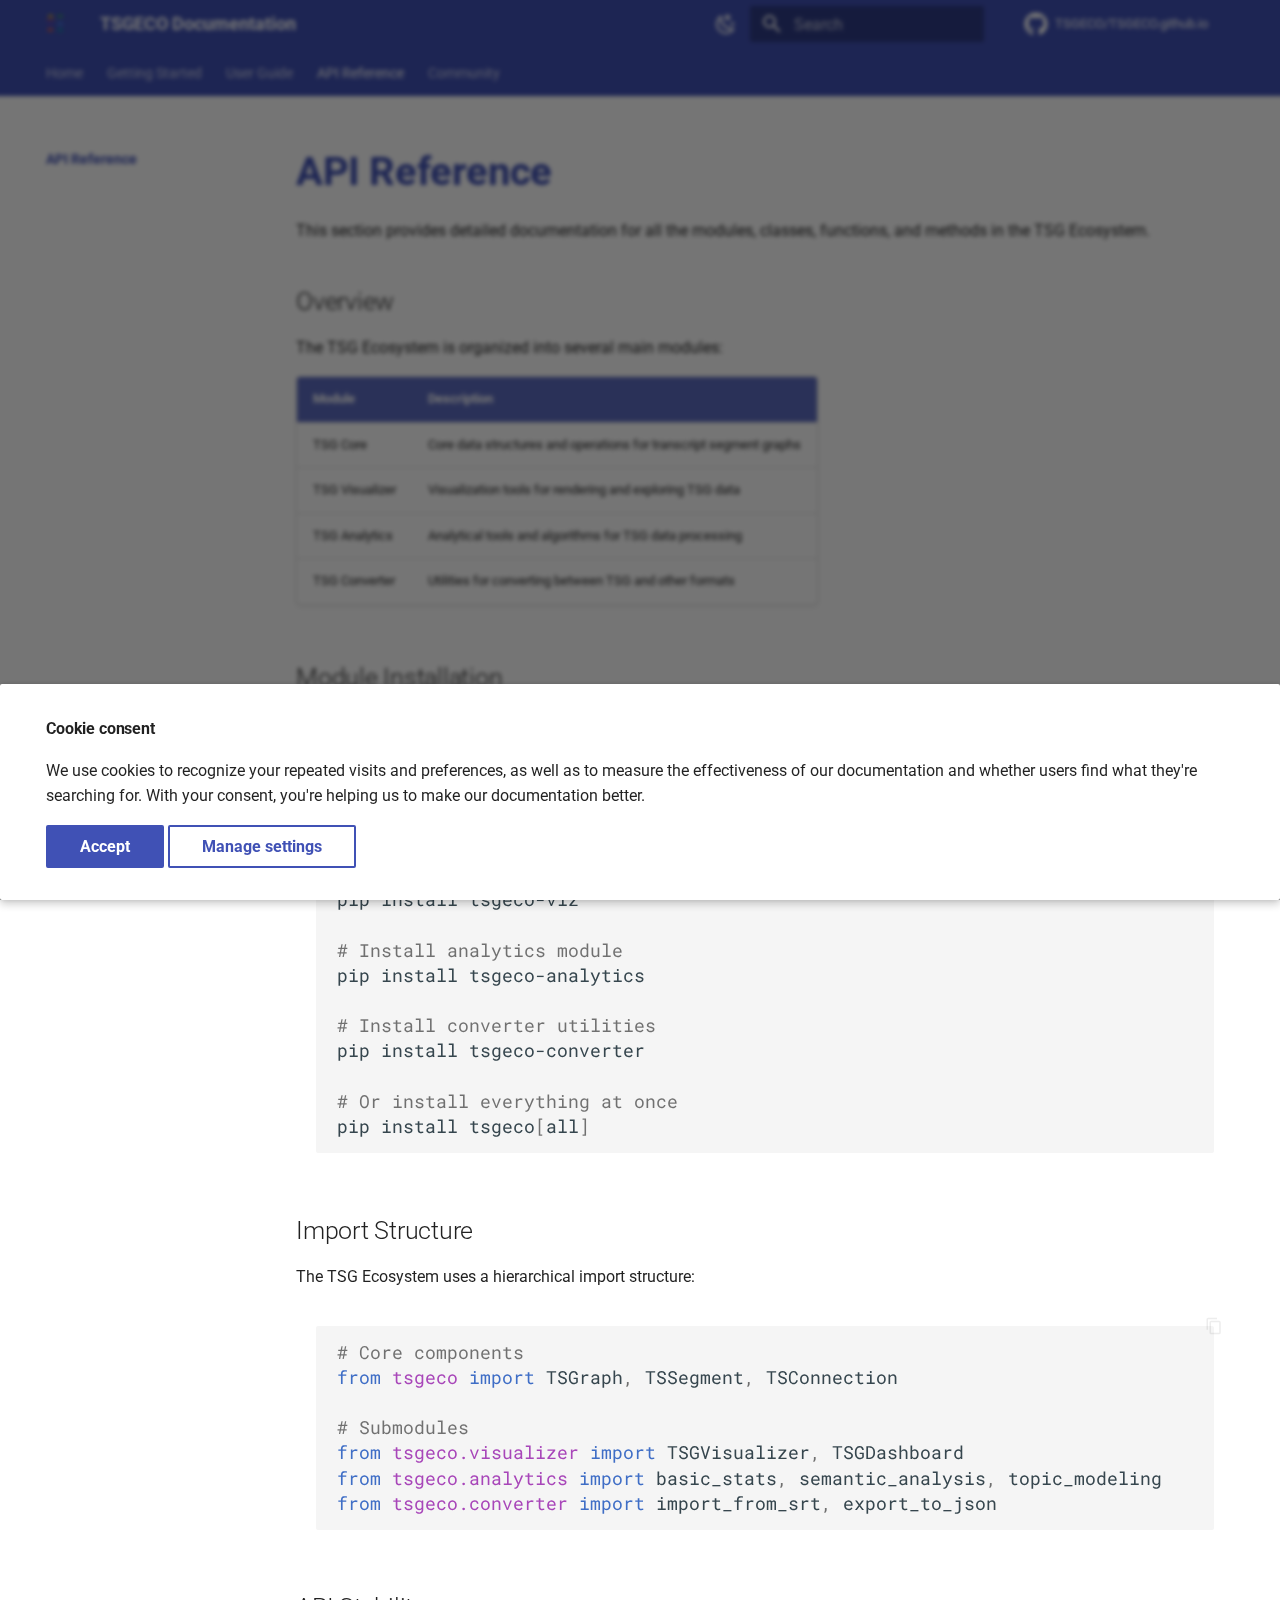
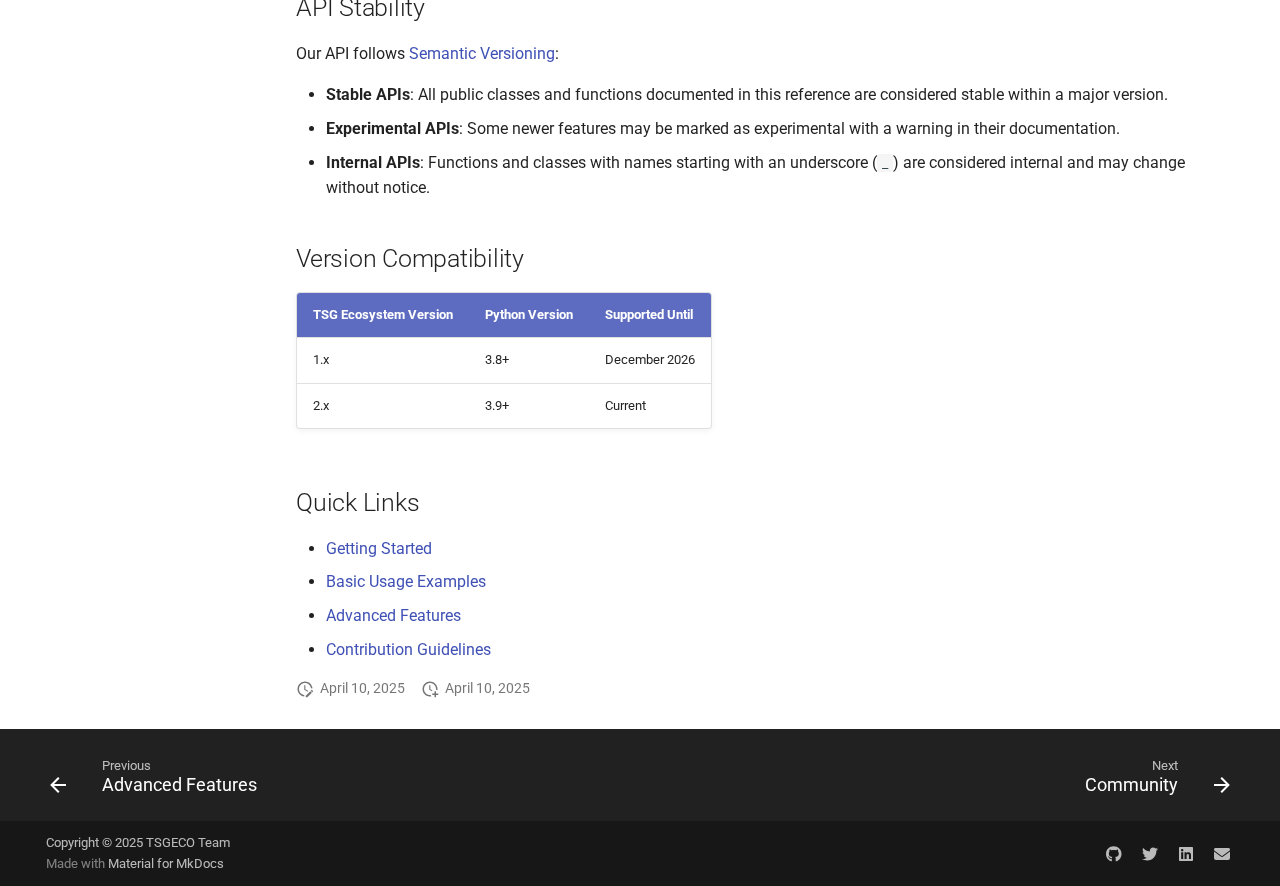
==== api-reference/index.html @ 69733715 "Deployed c7c07e3 with MkDocs version: 1.6.1" ====
<!doctype html><html lang=en class=no-js> <head><meta charset=utf-8><meta name=viewport content="width=device-width,initial-scale=1"><meta name=description content="Documentation for the TSG (Transcript Segment Graph) ecosystem"><meta name=author content="TSGECO Team"><link href=https://tsgeco.github.io/api-reference/ rel=canonical><link href=../user-guide/advanced-features/ rel=prev><link href=../community/ rel=next><link rel=icon href=../images/tsgeco.png><meta name=generator content="mkdocs-1.6.1, mkdocs-material-9.6.11"><title>Overview - TSGECO Documentation</title><link rel=stylesheet href=../assets/stylesheets/main.4af4bdda.min.css><link rel=stylesheet href=../assets/stylesheets/palette.06af60db.min.css><link rel=preconnect href=https://fonts.gstatic.com crossorigin><link rel=stylesheet href="https://fonts.googleapis.com/css?family=Roboto:300,300i,400,400i,700,700i%7CRoboto+Mono:400,400i,700,700i&display=fallback"><style>:root{--md-text-font:"Roboto";--md-code-font:"Roboto Mono"}</style><link rel=stylesheet href=../assets/_mkdocstrings.css><link rel=stylesheet href=../stylesheets/extra.css><script>__md_scope=new URL("..",location),__md_hash=e=>[...e].reduce(((e,_)=>(e<<5)-e+_.charCodeAt(0)),0),__md_get=(e,_=localStorage,t=__md_scope)=>JSON.parse(_.getItem(t.pathname+"."+e)),__md_set=(e,_,t=localStorage,a=__md_scope)=>{try{t.setItem(a.pathname+"."+e,JSON.stringify(_))}catch(e){}}</script><script id=__analytics>function __md_analytics(){function e(){dataLayer.push(arguments)}window.dataLayer=window.dataLayer||[],e("js",new Date),e("config",""),document.addEventListener("DOMContentLoaded",(function(){document.forms.search&&document.forms.search.query.addEventListener("blur",(function(){this.value&&e("event","search",{search_term:this.value})}));document$.subscribe((function(){var t=document.forms.feedback;if(void 0!==t)for(var a of t.querySelectorAll("[type=submit]"))a.addEventListener("click",(function(a){a.preventDefault();var n=document.location.pathname,d=this.getAttribute("data-md-value");e("event","feedback",{page:n,data:d}),t.firstElementChild.disabled=!0;var r=t.querySelector(".md-feedback__note [data-md-value='"+d+"']");r&&(r.hidden=!1)})),t.hidden=!1})),location$.subscribe((function(t){e("config","",{page_path:t.pathname})}))}));var t=document.createElement("script");t.async=!0,t.src="https://www.googletagmanager.com/gtag/js?id=",document.getElementById("__analytics").insertAdjacentElement("afterEnd",t)}</script><script>if("undefined"!=typeof __md_analytics){var consent=__md_get("__consent");consent&&consent.analytics&&__md_analytics()}</script><meta property=og:type content=website><meta property=og:title content="Overview - TSGECO Documentation"><meta property=og:description content="Documentation for the TSG (Transcript Segment Graph) ecosystem"><meta property=og:image content=https://tsgeco.github.io/assets/images/social/api-reference/index.png><meta property=og:image:type content=image/png><meta property=og:image:width content=1200><meta property=og:image:height content=630><meta content=https://tsgeco.github.io/api-reference/ property=og:url><meta name=twitter:card content=summary_large_image><meta name=twitter:title content="Overview - TSGECO Documentation"><meta name=twitter:description content="Documentation for the TSG (Transcript Segment Graph) ecosystem"><meta name=twitter:image content=https://tsgeco.github.io/assets/images/social/api-reference/index.png></head> <body dir=ltr data-md-color-scheme=default data-md-color-primary=indigo data-md-color-accent=deep-purple> <input class=md-toggle data-md-toggle=drawer type=checkbox id=__drawer autocomplete=off> <input class=md-toggle data-md-toggle=search type=checkbox id=__search autocomplete=off> <label class=md-overlay for=__drawer></label> <div data-md-component=skip> <a href=#api-reference class=md-skip> Skip to content </a> </div> <div data-md-component=announce> </div> <div data-md-color-scheme=default data-md-component=outdated hidden> </div> <header class=md-header data-md-component=header> <nav class="md-header__inner md-grid" aria-label=Header> <a href=.. title="TSGECO Documentation" class="md-header__button md-logo" aria-label="TSGECO Documentation" data-md-component=logo> <img src=../images/tsgeco.png alt=logo> </a> <label class="md-header__button md-icon" for=__drawer> <svg xmlns=http://www.w3.org/2000/svg viewbox="0 0 24 24"><path d="M3 6h18v2H3zm0 5h18v2H3zm0 5h18v2H3z"/></svg> </label> <div class=md-header__title data-md-component=header-title> <div class=md-header__ellipsis> <div class=md-header__topic> <span class=md-ellipsis> TSGECO Documentation </span> </div> <div class=md-header__topic data-md-component=header-topic> <span class=md-ellipsis> Overview </span> </div> </div> </div> <form class=md-header__option data-md-component=palette> <input class=md-option data-md-color-media="(prefers-color-scheme: light)" data-md-color-scheme=default data-md-color-primary=indigo data-md-color-accent=deep-purple aria-label="Switch to dark mode" type=radio name=__palette id=__palette_0> <label class="md-header__button md-icon" title="Switch to dark mode" for=__palette_1 hidden> <svg xmlns=http://www.w3.org/2000/svg viewbox="0 0 24 24"><path d="m17.75 4.09-2.53 1.94.91 3.06-2.63-1.81-2.63 1.81.91-3.06-2.53-1.94L12.44 4l1.06-3 1.06 3zm3.5 6.91-1.64 1.25.59 1.98-1.7-1.17-1.7 1.17.59-1.98L15.75 11l2.06-.05L18.5 9l.69 1.95zm-2.28 4.95c.83-.08 1.72 1.1 1.19 1.85-.32.45-.66.87-1.08 1.27C15.17 23 8.84 23 4.94 19.07c-3.91-3.9-3.91-10.24 0-14.14.4-.4.82-.76 1.27-1.08.75-.53 1.93.36 1.85 1.19-.27 2.86.69 5.83 2.89 8.02a9.96 9.96 0 0 0 8.02 2.89m-1.64 2.02a12.08 12.08 0 0 1-7.8-3.47c-2.17-2.19-3.33-5-3.49-7.82-2.81 3.14-2.7 7.96.31 10.98 3.02 3.01 7.84 3.12 10.98.31"/></svg> </label> <input class=md-option data-md-color-media="(prefers-color-scheme: dark)" data-md-color-scheme=slate data-md-color-primary=indigo data-md-color-accent=deep-purple aria-label="Switch to light mode" type=radio name=__palette id=__palette_1> <label class="md-header__button md-icon" title="Switch to light mode" for=__palette_0 hidden> <svg xmlns=http://www.w3.org/2000/svg viewbox="0 0 24 24"><path d="M12 7a5 5 0 0 1 5 5 5 5 0 0 1-5 5 5 5 0 0 1-5-5 5 5 0 0 1 5-5m0 2a3 3 0 0 0-3 3 3 3 0 0 0 3 3 3 3 0 0 0 3-3 3 3 0 0 0-3-3m0-7 2.39 3.42C13.65 5.15 12.84 5 12 5s-1.65.15-2.39.42zM3.34 7l4.16-.35A7.2 7.2 0 0 0 5.94 8.5c-.44.74-.69 1.5-.83 2.29zm.02 10 1.76-3.77a7.131 7.131 0 0 0 2.38 4.14zM20.65 7l-1.77 3.79a7.02 7.02 0 0 0-2.38-4.15zm-.01 10-4.14.36c.59-.51 1.12-1.14 1.54-1.86.42-.73.69-1.5.83-2.29zM12 22l-2.41-3.44c.74.27 1.55.44 2.41.44.82 0 1.63-.17 2.37-.44z"/></svg> </label> </form> <script>var palette=__md_get("__palette");if(palette&&palette.color){if("(prefers-color-scheme)"===palette.color.media){var media=matchMedia("(prefers-color-scheme: light)"),input=document.querySelector(media.matches?"[data-md-color-media='(prefers-color-scheme: light)']":"[data-md-color-media='(prefers-color-scheme: dark)']");palette.color.media=input.getAttribute("data-md-color-media"),palette.color.scheme=input.getAttribute("data-md-color-scheme"),palette.color.primary=input.getAttribute("data-md-color-primary"),palette.color.accent=input.getAttribute("data-md-color-accent")}for(var[key,value]of Object.entries(palette.color))document.body.setAttribute("data-md-color-"+key,value)}</script> <label class="md-header__button md-icon" for=__search> <svg xmlns=http://www.w3.org/2000/svg viewbox="0 0 24 24"><path d="M9.5 3A6.5 6.5 0 0 1 16 9.5c0 1.61-.59 3.09-1.56 4.23l.27.27h.79l5 5-1.5 1.5-5-5v-.79l-.27-.27A6.52 6.52 0 0 1 9.5 16 6.5 6.5 0 0 1 3 9.5 6.5 6.5 0 0 1 9.5 3m0 2C7 5 5 7 5 9.5S7 14 9.5 14 14 12 14 9.5 12 5 9.5 5"/></svg> </label> <div class=md-search data-md-component=search role=dialog> <label class=md-search__overlay for=__search></label> <div class=md-search__inner role=search> <form class=md-search__form name=search> <input type=text class=md-search__input name=query aria-label=Search placeholder=Search autocapitalize=off autocorrect=off autocomplete=off spellcheck=false data-md-component=search-query required> <label class="md-search__icon md-icon" for=__search> <svg xmlns=http://www.w3.org/2000/svg viewbox="0 0 24 24"><path d="M9.5 3A6.5 6.5 0 0 1 16 9.5c0 1.61-.59 3.09-1.56 4.23l.27.27h.79l5 5-1.5 1.5-5-5v-.79l-.27-.27A6.52 6.52 0 0 1 9.5 16 6.5 6.5 0 0 1 3 9.5 6.5 6.5 0 0 1 9.5 3m0 2C7 5 5 7 5 9.5S7 14 9.5 14 14 12 14 9.5 12 5 9.5 5"/></svg> <svg xmlns=http://www.w3.org/2000/svg viewbox="0 0 24 24"><path d="M20 11v2H8l5.5 5.5-1.42 1.42L4.16 12l7.92-7.92L13.5 5.5 8 11z"/></svg> </label> <nav class=md-search__options aria-label=Search> <a href=javascript:void(0) class="md-search__icon md-icon" title=Share aria-label=Share data-clipboard data-clipboard-text data-md-component=search-share tabindex=-1> <svg xmlns=http://www.w3.org/2000/svg viewbox="0 0 24 24"><path d="M18 16.08c-.76 0-1.44.3-1.96.77L8.91 12.7c.05-.23.09-.46.09-.7s-.04-.47-.09-.7l7.05-4.11c.54.5 1.25.81 2.04.81a3 3 0 0 0 3-3 3 3 0 0 0-3-3 3 3 0 0 0-3 3c0 .24.04.47.09.7L8.04 9.81C7.5 9.31 6.79 9 6 9a3 3 0 0 0-3 3 3 3 0 0 0 3 3c.79 0 1.5-.31 2.04-.81l7.12 4.15c-.05.21-.08.43-.08.66 0 1.61 1.31 2.91 2.92 2.91s2.92-1.3 2.92-2.91A2.92 2.92 0 0 0 18 16.08"/></svg> </a> <button type=reset class="md-search__icon md-icon" title=Clear aria-label=Clear tabindex=-1> <svg xmlns=http://www.w3.org/2000/svg viewbox="0 0 24 24"><path d="M19 6.41 17.59 5 12 10.59 6.41 5 5 6.41 10.59 12 5 17.59 6.41 19 12 13.41 17.59 19 19 17.59 13.41 12z"/></svg> </button> </nav> <div class=md-search__suggest data-md-component=search-suggest></div> </form> <div class=md-search__output> <div class=md-search__scrollwrap tabindex=0 data-md-scrollfix> <div class=md-search-result data-md-component=search-result> <div class=md-search-result__meta> Initializing search </div> <ol class=md-search-result__list role=presentation></ol> </div> </div> </div> </div> </div> <div class=md-header__source> <a href=https://github.com/TSGECO/TSGECO.github.io title="Go to repository" class=md-source data-md-component=source> <div class="md-source__icon md-icon"> <svg xmlns=http://www.w3.org/2000/svg viewbox="0 0 496 512"><!-- Font Awesome Free 6.7.2 by @fontawesome - https://fontawesome.com License - https://fontawesome.com/license/free (Icons: CC BY 4.0, Fonts: SIL OFL 1.1, Code: MIT License) Copyright 2024 Fonticons, Inc.--><path d="M165.9 397.4c0 2-2.3 3.6-5.2 3.6-3.3.3-5.6-1.3-5.6-3.6 0-2 2.3-3.6 5.2-3.6 3-.3 5.6 1.3 5.6 3.6m-31.1-4.5c-.7 2 1.3 4.3 4.3 4.9 2.6 1 5.6 0 6.2-2s-1.3-4.3-4.3-5.2c-2.6-.7-5.5.3-6.2 2.3m44.2-1.7c-2.9.7-4.9 2.6-4.6 4.9.3 2 2.9 3.3 5.9 2.6 2.9-.7 4.9-2.6 4.6-4.6-.3-1.9-3-3.2-5.9-2.9M244.8 8C106.1 8 0 113.3 0 252c0 110.9 69.8 205.8 169.5 239.2 12.8 2.3 17.3-5.6 17.3-12.1 0-6.2-.3-40.4-.3-61.4 0 0-70 15-84.7-29.8 0 0-11.4-29.1-27.8-36.6 0 0-22.9-15.7 1.6-15.4 0 0 24.9 2 38.6 25.8 21.9 38.6 58.6 27.5 72.9 20.9 2.3-16 8.8-27.1 16-33.7-55.9-6.2-112.3-14.3-112.3-110.5 0-27.5 7.6-41.3 23.6-58.9-2.6-6.5-11.1-33.3 2.6-67.9 20.9-6.5 69 27 69 27 20-5.6 41.5-8.5 62.8-8.5s42.8 2.9 62.8 8.5c0 0 48.1-33.6 69-27 13.7 34.7 5.2 61.4 2.6 67.9 16 17.7 25.8 31.5 25.8 58.9 0 96.5-58.9 104.2-114.8 110.5 9.2 7.9 17 22.9 17 46.4 0 33.7-.3 75.4-.3 83.6 0 6.5 4.6 14.4 17.3 12.1C428.2 457.8 496 362.9 496 252 496 113.3 383.5 8 244.8 8M97.2 352.9c-1.3 1-1 3.3.7 5.2 1.6 1.6 3.9 2.3 5.2 1 1.3-1 1-3.3-.7-5.2-1.6-1.6-3.9-2.3-5.2-1m-10.8-8.1c-.7 1.3.3 2.9 2.3 3.9 1.6 1 3.6.7 4.3-.7.7-1.3-.3-2.9-2.3-3.9-2-.6-3.6-.3-4.3.7m32.4 35.6c-1.6 1.3-1 4.3 1.3 6.2 2.3 2.3 5.2 2.6 6.5 1 1.3-1.3.7-4.3-1.3-6.2-2.2-2.3-5.2-2.6-6.5-1m-11.4-14.7c-1.6 1-1.6 3.6 0 5.9s4.3 3.3 5.6 2.3c1.6-1.3 1.6-3.9 0-6.2-1.4-2.3-4-3.3-5.6-2"/></svg> </div> <div class=md-source__repository> TSGECO/TSGECO.github.io </div> </a> </div> </nav> </header> <div class=md-container data-md-component=container> <nav class=md-tabs aria-label=Tabs data-md-component=tabs> <div class=md-grid> <ul class=md-tabs__list> <li class=md-tabs__item> <a href=.. class=md-tabs__link> Home </a> </li> <li class=md-tabs__item> <a href=../getting-started/ class=md-tabs__link> Getting Started </a> </li> <li class=md-tabs__item> <a href=../user-guide/ class=md-tabs__link> User Guide </a> </li> <li class="md-tabs__item md-tabs__item--active"> <a href=./ class=md-tabs__link> API Reference </a> </li> <li class=md-tabs__item> <a href=../community/ class=md-tabs__link> Community </a> </li> </ul> </div> </nav> <main class=md-main data-md-component=main> <div class="md-main__inner md-grid"> <div class="md-sidebar md-sidebar--primary" data-md-component=sidebar data-md-type=navigation> <div class=md-sidebar__scrollwrap> <div class=md-sidebar__inner> <nav class="md-nav md-nav--primary md-nav--lifted md-nav--integrated" aria-label=Navigation data-md-level=0> <label class=md-nav__title for=__drawer> <a href=.. title="TSGECO Documentation" class="md-nav__button md-logo" aria-label="TSGECO Documentation" data-md-component=logo> <img src=../images/tsgeco.png alt=logo> </a> TSGECO Documentation </label> <div class=md-nav__source> <a href=https://github.com/TSGECO/TSGECO.github.io title="Go to repository" class=md-source data-md-component=source> <div class="md-source__icon md-icon"> <svg xmlns=http://www.w3.org/2000/svg viewbox="0 0 496 512"><!-- Font Awesome Free 6.7.2 by @fontawesome - https://fontawesome.com License - https://fontawesome.com/license/free (Icons: CC BY 4.0, Fonts: SIL OFL 1.1, Code: MIT License) Copyright 2024 Fonticons, Inc.--><path d="M165.9 397.4c0 2-2.3 3.6-5.2 3.6-3.3.3-5.6-1.3-5.6-3.6 0-2 2.3-3.6 5.2-3.6 3-.3 5.6 1.3 5.6 3.6m-31.1-4.5c-.7 2 1.3 4.3 4.3 4.9 2.6 1 5.6 0 6.2-2s-1.3-4.3-4.3-5.2c-2.6-.7-5.5.3-6.2 2.3m44.2-1.7c-2.9.7-4.9 2.6-4.6 4.9.3 2 2.9 3.3 5.9 2.6 2.9-.7 4.9-2.6 4.6-4.6-.3-1.9-3-3.2-5.9-2.9M244.8 8C106.1 8 0 113.3 0 252c0 110.9 69.8 205.8 169.5 239.2 12.8 2.3 17.3-5.6 17.3-12.1 0-6.2-.3-40.4-.3-61.4 0 0-70 15-84.7-29.8 0 0-11.4-29.1-27.8-36.6 0 0-22.9-15.7 1.6-15.4 0 0 24.9 2 38.6 25.8 21.9 38.6 58.6 27.5 72.9 20.9 2.3-16 8.8-27.1 16-33.7-55.9-6.2-112.3-14.3-112.3-110.5 0-27.5 7.6-41.3 23.6-58.9-2.6-6.5-11.1-33.3 2.6-67.9 20.9-6.5 69 27 69 27 20-5.6 41.5-8.5 62.8-8.5s42.8 2.9 62.8 8.5c0 0 48.1-33.6 69-27 13.7 34.7 5.2 61.4 2.6 67.9 16 17.7 25.8 31.5 25.8 58.9 0 96.5-58.9 104.2-114.8 110.5 9.2 7.9 17 22.9 17 46.4 0 33.7-.3 75.4-.3 83.6 0 6.5 4.6 14.4 17.3 12.1C428.2 457.8 496 362.9 496 252 496 113.3 383.5 8 244.8 8M97.2 352.9c-1.3 1-1 3.3.7 5.2 1.6 1.6 3.9 2.3 5.2 1 1.3-1 1-3.3-.7-5.2-1.6-1.6-3.9-2.3-5.2-1m-10.8-8.1c-.7 1.3.3 2.9 2.3 3.9 1.6 1 3.6.7 4.3-.7.7-1.3-.3-2.9-2.3-3.9-2-.6-3.6-.3-4.3.7m32.4 35.6c-1.6 1.3-1 4.3 1.3 6.2 2.3 2.3 5.2 2.6 6.5 1 1.3-1.3.7-4.3-1.3-6.2-2.2-2.3-5.2-2.6-6.5-1m-11.4-14.7c-1.6 1-1.6 3.6 0 5.9s4.3 3.3 5.6 2.3c1.6-1.3 1.6-3.9 0-6.2-1.4-2.3-4-3.3-5.6-2"/></svg> </div> <div class=md-source__repository> TSGECO/TSGECO.github.io </div> </a> </div> <ul class=md-nav__list data-md-scrollfix> <li class=md-nav__item> <a href=.. class=md-nav__link> <span class=md-ellipsis> Home </span> </a> </li> <li class="md-nav__item md-nav__item--nested"> <input class="md-nav__toggle md-toggle md-toggle--indeterminate" type=checkbox id=__nav_2> <div class="md-nav__link md-nav__container"> <a href=../getting-started/ class="md-nav__link "> <span class=md-ellipsis> Getting Started </span> </a> <label class="md-nav__link " for=__nav_2 id=__nav_2_label tabindex=0> <span class="md-nav__icon md-icon"></span> </label> </div> <nav class=md-nav data-md-level=1 aria-labelledby=__nav_2_label aria-expanded=false> <label class=md-nav__title for=__nav_2> <span class="md-nav__icon md-icon"></span> Getting Started </label> <ul class=md-nav__list data-md-scrollfix> <li class=md-nav__item> <a href=../getting-started/installation/ class=md-nav__link> <span class=md-ellipsis> Installation </span> </a> </li> <li class=md-nav__item> <a href=../getting-started/quickstart/ class=md-nav__link> <span class=md-ellipsis> Quick Start Guide </span> </a> </li> </ul> </nav> </li> <li class="md-nav__item md-nav__item--nested"> <input class="md-nav__toggle md-toggle md-toggle--indeterminate" type=checkbox id=__nav_3> <div class="md-nav__link md-nav__container"> <a href=../user-guide/ class="md-nav__link "> <span class=md-ellipsis> User Guide </span> </a> <label class="md-nav__link " for=__nav_3 id=__nav_3_label tabindex=0> <span class="md-nav__icon md-icon"></span> </label> </div> <nav class=md-nav data-md-level=1 aria-labelledby=__nav_3_label aria-expanded=false> <label class=md-nav__title for=__nav_3> <span class="md-nav__icon md-icon"></span> User Guide </label> <ul class=md-nav__list data-md-scrollfix> <li class=md-nav__item> <a href=../user-guide/basic-usage/ class=md-nav__link> <span class=md-ellipsis> Basic Usage </span> </a> </li> <li class=md-nav__item> <a href=../user-guide/advanced-features/ class=md-nav__link> <span class=md-ellipsis> Advanced Features </span> </a> </li> </ul> </nav> </li> <li class="md-nav__item md-nav__item--active md-nav__item--section md-nav__item--nested"> <input class="md-nav__toggle md-toggle " type=checkbox id=__nav_4 checked> <div class="md-nav__link md-nav__container"> <a href=./ class="md-nav__link md-nav__link--active"> <span class=md-ellipsis> API Reference </span> </a> </div> <nav class=md-nav data-md-level=1 aria-labelledby=__nav_4_label aria-expanded=true> <label class=md-nav__title for=__nav_4> <span class="md-nav__icon md-icon"></span> API Reference </label> <ul class=md-nav__list data-md-scrollfix> </ul> </nav> </li> <li class=md-nav__item> <a href=../community/ class=md-nav__link> <span class=md-ellipsis> Community </span> </a> </li> </ul> </nav> </div> </div> </div> <div class=md-content data-md-component=content> <article class="md-content__inner md-typeset"> <h1 id=api-reference>API Reference<a class=headerlink href=#api-reference title="Permanent link">&para;</a></h1> <p>This section provides detailed documentation for all the modules, classes, functions, and methods in the TSG Ecosystem.</p> <h2 id=overview>Overview<a class=headerlink href=#overview title="Permanent link">&para;</a></h2> <p>The TSG Ecosystem is organized into several main modules:</p> <table> <thead> <tr> <th>Module</th> <th>Description</th> </tr> </thead> <tbody> <tr> <td>TSG Core</td> <td>Core data structures and operations for transcript segment graphs</td> </tr> <tr> <td>TSG Visualizer</td> <td>Visualization tools for rendering and exploring TSG data</td> </tr> <tr> <td>TSG Analytics</td> <td>Analytical tools and algorithms for TSG data processing</td> </tr> <tr> <td>TSG Converter</td> <td>Utilities for converting between TSG and other formats</td> </tr> </tbody> </table> <h2 id=module-installation>Module Installation<a class=headerlink href=#module-installation title="Permanent link">&para;</a></h2> <p>Each module can be installed separately:</p> <div class="language-bash highlight"><pre><span></span><code><span id=__span-0-1><a id=__codelineno-0-1 name=__codelineno-0-1 href=#__codelineno-0-1></a><span class=c1># Install core functionality</span>
</span><span id=__span-0-2><a id=__codelineno-0-2 name=__codelineno-0-2 href=#__codelineno-0-2></a>pip<span class=w> </span>install<span class=w> </span>tsgeco-core
</span><span id=__span-0-3><a id=__codelineno-0-3 name=__codelineno-0-3 href=#__codelineno-0-3></a>
</span><span id=__span-0-4><a id=__codelineno-0-4 name=__codelineno-0-4 href=#__codelineno-0-4></a><span class=c1># Install visualization module</span>
</span><span id=__span-0-5><a id=__codelineno-0-5 name=__codelineno-0-5 href=#__codelineno-0-5></a>pip<span class=w> </span>install<span class=w> </span>tsgeco-viz
</span><span id=__span-0-6><a id=__codelineno-0-6 name=__codelineno-0-6 href=#__codelineno-0-6></a>
</span><span id=__span-0-7><a id=__codelineno-0-7 name=__codelineno-0-7 href=#__codelineno-0-7></a><span class=c1># Install analytics module</span>
</span><span id=__span-0-8><a id=__codelineno-0-8 name=__codelineno-0-8 href=#__codelineno-0-8></a>pip<span class=w> </span>install<span class=w> </span>tsgeco-analytics
</span><span id=__span-0-9><a id=__codelineno-0-9 name=__codelineno-0-9 href=#__codelineno-0-9></a>
</span><span id=__span-0-10><a id=__codelineno-0-10 name=__codelineno-0-10 href=#__codelineno-0-10></a><span class=c1># Install converter utilities</span>
</span><span id=__span-0-11><a id=__codelineno-0-11 name=__codelineno-0-11 href=#__codelineno-0-11></a>pip<span class=w> </span>install<span class=w> </span>tsgeco-converter
</span><span id=__span-0-12><a id=__codelineno-0-12 name=__codelineno-0-12 href=#__codelineno-0-12></a>
</span><span id=__span-0-13><a id=__codelineno-0-13 name=__codelineno-0-13 href=#__codelineno-0-13></a><span class=c1># Or install everything at once</span>
</span><span id=__span-0-14><a id=__codelineno-0-14 name=__codelineno-0-14 href=#__codelineno-0-14></a>pip<span class=w> </span>install<span class=w> </span>tsgeco<span class=o>[</span>all<span class=o>]</span>
</span></code></pre></div> <h2 id=import-structure>Import Structure<a class=headerlink href=#import-structure title="Permanent link">&para;</a></h2> <p>The TSG Ecosystem uses a hierarchical import structure:</p> <div class="language-python highlight"><pre><span></span><code><span id=__span-1-1><a id=__codelineno-1-1 name=__codelineno-1-1 href=#__codelineno-1-1></a><span class=c1># Core components</span>
</span><span id=__span-1-2><a id=__codelineno-1-2 name=__codelineno-1-2 href=#__codelineno-1-2></a><span class=kn>from</span><span class=w> </span><span class=nn>tsgeco</span><span class=w> </span><span class=kn>import</span> <span class=n>TSGraph</span><span class=p>,</span> <span class=n>TSSegment</span><span class=p>,</span> <span class=n>TSConnection</span>
</span><span id=__span-1-3><a id=__codelineno-1-3 name=__codelineno-1-3 href=#__codelineno-1-3></a>
</span><span id=__span-1-4><a id=__codelineno-1-4 name=__codelineno-1-4 href=#__codelineno-1-4></a><span class=c1># Submodules</span>
</span><span id=__span-1-5><a id=__codelineno-1-5 name=__codelineno-1-5 href=#__codelineno-1-5></a><span class=kn>from</span><span class=w> </span><span class=nn>tsgeco.visualizer</span><span class=w> </span><span class=kn>import</span> <span class=n>TSGVisualizer</span><span class=p>,</span> <span class=n>TSGDashboard</span>
</span><span id=__span-1-6><a id=__codelineno-1-6 name=__codelineno-1-6 href=#__codelineno-1-6></a><span class=kn>from</span><span class=w> </span><span class=nn>tsgeco.analytics</span><span class=w> </span><span class=kn>import</span> <span class=n>basic_stats</span><span class=p>,</span> <span class=n>semantic_analysis</span><span class=p>,</span> <span class=n>topic_modeling</span>
</span><span id=__span-1-7><a id=__codelineno-1-7 name=__codelineno-1-7 href=#__codelineno-1-7></a><span class=kn>from</span><span class=w> </span><span class=nn>tsgeco.converter</span><span class=w> </span><span class=kn>import</span> <span class=n>import_from_srt</span><span class=p>,</span> <span class=n>export_to_json</span>
</span></code></pre></div> <h2 id=api-stability>API Stability<a class=headerlink href=#api-stability title="Permanent link">&para;</a></h2> <p>Our API follows <a href=https://semver.org/ >Semantic Versioning</a>:</p> <ul> <li><strong>Stable APIs</strong>: All public classes and functions documented in this reference are considered stable within a major version.</li> <li><strong>Experimental APIs</strong>: Some newer features may be marked as experimental with a warning in their documentation.</li> <li><strong>Internal APIs</strong>: Functions and classes with names starting with an underscore (<code>_</code>) are considered internal and may change without notice.</li> </ul> <h2 id=version-compatibility>Version Compatibility<a class=headerlink href=#version-compatibility title="Permanent link">&para;</a></h2> <table> <thead> <tr> <th>TSG Ecosystem Version</th> <th>Python Version</th> <th>Supported Until</th> </tr> </thead> <tbody> <tr> <td>1.x</td> <td>3.8+</td> <td>December 2026</td> </tr> <tr> <td>2.x</td> <td>3.9+</td> <td>Current</td> </tr> </tbody> </table> <h2 id=quick-links>Quick Links<a class=headerlink href=#quick-links title="Permanent link">&para;</a></h2> <ul> <li><a href=../getting-started/ >Getting Started</a></li> <li><a href=../user-guide/basic-usage/ >Basic Usage Examples</a></li> <li><a href=../user-guide/advanced-features/ >Advanced Features</a></li> <li><a href=https://github.com/TSGECO/tsgeco/blob/main/CONTRIBUTING.md>Contribution Guidelines</a></li> </ul> <aside class=md-source-file> <span class=md-source-file__fact> <span class=md-icon title="Last update"> <svg xmlns=http://www.w3.org/2000/svg viewbox="0 0 24 24"><path d="M21 13.1c-.1 0-.3.1-.4.2l-1 1 2.1 2.1 1-1c.2-.2.2-.6 0-.8l-1.3-1.3c-.1-.1-.2-.2-.4-.2m-1.9 1.8-6.1 6V23h2.1l6.1-6.1zM12.5 7v5.2l4 2.4-1 1L11 13V7zM11 21.9c-5.1-.5-9-4.8-9-9.9C2 6.5 6.5 2 12 2c5.3 0 9.6 4.1 10 9.3-.3-.1-.6-.2-1-.2s-.7.1-1 .2C19.6 7.2 16.2 4 12 4c-4.4 0-8 3.6-8 8 0 4.1 3.1 7.5 7.1 7.9l-.1.2z"/></svg> </span> <span class="git-revision-date-localized-plugin git-revision-date-localized-plugin-date" title="April 10, 2025 20:56:24">April 10, 2025</span> </span> <span class=md-source-file__fact> <span class=md-icon title=Created> <svg xmlns=http://www.w3.org/2000/svg viewbox="0 0 24 24"><path d="M14.47 15.08 11 13V7h1.5v5.25l3.08 1.83c-.41.28-.79.62-1.11 1m-1.39 4.84c-.36.05-.71.08-1.08.08-4.42 0-8-3.58-8-8s3.58-8 8-8 8 3.58 8 8c0 .37-.03.72-.08 1.08.69.1 1.33.32 1.92.64.1-.56.16-1.13.16-1.72 0-5.5-4.5-10-10-10S2 6.5 2 12s4.47 10 10 10c.59 0 1.16-.06 1.72-.16-.32-.59-.54-1.23-.64-1.92M18 15v3h-3v2h3v3h2v-3h3v-2h-3v-3z"/></svg> </span> <span class="git-revision-date-localized-plugin git-revision-date-localized-plugin-date" title="April 10, 2025 20:56:24">April 10, 2025</span> </span> </aside> </article> </div> <script>var tabs=__md_get("__tabs");if(Array.isArray(tabs))e:for(var set of document.querySelectorAll(".tabbed-set")){var labels=set.querySelector(".tabbed-labels");for(var tab of tabs)for(var label of labels.getElementsByTagName("label"))if(label.innerText.trim()===tab){var input=document.getElementById(label.htmlFor);input.checked=!0;continue e}}</script> <script>var target=document.getElementById(location.hash.slice(1));target&&target.name&&(target.checked=target.name.startsWith("__tabbed_"))</script> </div> <button type=button class="md-top md-icon" data-md-component=top hidden> <svg xmlns=http://www.w3.org/2000/svg viewbox="0 0 24 24"><path d="M13 20h-2V8l-5.5 5.5-1.42-1.42L12 4.16l7.92 7.92-1.42 1.42L13 8z"/></svg> Back to top </button> </main> <footer class=md-footer> <nav class="md-footer__inner md-grid" aria-label=Footer> <a href=../user-guide/advanced-features/ class="md-footer__link md-footer__link--prev" aria-label="Previous: Advanced Features"> <div class="md-footer__button md-icon"> <svg xmlns=http://www.w3.org/2000/svg viewbox="0 0 24 24"><path d="M20 11v2H8l5.5 5.5-1.42 1.42L4.16 12l7.92-7.92L13.5 5.5 8 11z"/></svg> </div> <div class=md-footer__title> <span class=md-footer__direction> Previous </span> <div class=md-ellipsis> Advanced Features </div> </div> </a> <a href=../community/ class="md-footer__link md-footer__link--next" aria-label="Next: Community"> <div class=md-footer__title> <span class=md-footer__direction> Next </span> <div class=md-ellipsis> Community </div> </div> <div class="md-footer__button md-icon"> <svg xmlns=http://www.w3.org/2000/svg viewbox="0 0 24 24"><path d="M4 11v2h12l-5.5 5.5 1.42 1.42L19.84 12l-7.92-7.92L10.5 5.5 16 11z"/></svg> </div> </a> </nav> <div class="md-footer-meta md-typeset"> <div class="md-footer-meta__inner md-grid"> <div class=md-copyright> <div class=md-copyright__highlight> Copyright &copy; 2025 TSGECO Team </div> Made with <a href=https://squidfunk.github.io/mkdocs-material/ target=_blank rel=noopener> Material for MkDocs </a> </div> <div class=md-social> <a href=https://github.com/TSGECO target=_blank rel=noopener title=github.com class=md-social__link> <svg xmlns=http://www.w3.org/2000/svg viewbox="0 0 496 512"><!-- Font Awesome Free 6.7.2 by @fontawesome - https://fontawesome.com License - https://fontawesome.com/license/free (Icons: CC BY 4.0, Fonts: SIL OFL 1.1, Code: MIT License) Copyright 2024 Fonticons, Inc.--><path d="M165.9 397.4c0 2-2.3 3.6-5.2 3.6-3.3.3-5.6-1.3-5.6-3.6 0-2 2.3-3.6 5.2-3.6 3-.3 5.6 1.3 5.6 3.6m-31.1-4.5c-.7 2 1.3 4.3 4.3 4.9 2.6 1 5.6 0 6.2-2s-1.3-4.3-4.3-5.2c-2.6-.7-5.5.3-6.2 2.3m44.2-1.7c-2.9.7-4.9 2.6-4.6 4.9.3 2 2.9 3.3 5.9 2.6 2.9-.7 4.9-2.6 4.6-4.6-.3-1.9-3-3.2-5.9-2.9M244.8 8C106.1 8 0 113.3 0 252c0 110.9 69.8 205.8 169.5 239.2 12.8 2.3 17.3-5.6 17.3-12.1 0-6.2-.3-40.4-.3-61.4 0 0-70 15-84.7-29.8 0 0-11.4-29.1-27.8-36.6 0 0-22.9-15.7 1.6-15.4 0 0 24.9 2 38.6 25.8 21.9 38.6 58.6 27.5 72.9 20.9 2.3-16 8.8-27.1 16-33.7-55.9-6.2-112.3-14.3-112.3-110.5 0-27.5 7.6-41.3 23.6-58.9-2.6-6.5-11.1-33.3 2.6-67.9 20.9-6.5 69 27 69 27 20-5.6 41.5-8.5 62.8-8.5s42.8 2.9 62.8 8.5c0 0 48.1-33.6 69-27 13.7 34.7 5.2 61.4 2.6 67.9 16 17.7 25.8 31.5 25.8 58.9 0 96.5-58.9 104.2-114.8 110.5 9.2 7.9 17 22.9 17 46.4 0 33.7-.3 75.4-.3 83.6 0 6.5 4.6 14.4 17.3 12.1C428.2 457.8 496 362.9 496 252 496 113.3 383.5 8 244.8 8M97.2 352.9c-1.3 1-1 3.3.7 5.2 1.6 1.6 3.9 2.3 5.2 1 1.3-1 1-3.3-.7-5.2-1.6-1.6-3.9-2.3-5.2-1m-10.8-8.1c-.7 1.3.3 2.9 2.3 3.9 1.6 1 3.6.7 4.3-.7.7-1.3-.3-2.9-2.3-3.9-2-.6-3.6-.3-4.3.7m32.4 35.6c-1.6 1.3-1 4.3 1.3 6.2 2.3 2.3 5.2 2.6 6.5 1 1.3-1.3.7-4.3-1.3-6.2-2.2-2.3-5.2-2.6-6.5-1m-11.4-14.7c-1.6 1-1.6 3.6 0 5.9s4.3 3.3 5.6 2.3c1.6-1.3 1.6-3.9 0-6.2-1.4-2.3-4-3.3-5.6-2"/></svg> </a> <a href=https://twitter.com/TSGECO target=_blank rel=noopener title=twitter.com class=md-social__link> <svg xmlns=http://www.w3.org/2000/svg viewbox="0 0 512 512"><!-- Font Awesome Free 6.7.2 by @fontawesome - https://fontawesome.com License - https://fontawesome.com/license/free (Icons: CC BY 4.0, Fonts: SIL OFL 1.1, Code: MIT License) Copyright 2024 Fonticons, Inc.--><path d="M459.37 151.716c.325 4.548.325 9.097.325 13.645 0 138.72-105.583 298.558-298.558 298.558-59.452 0-114.68-17.219-161.137-47.106 8.447.974 16.568 1.299 25.34 1.299 49.055 0 94.213-16.568 130.274-44.832-46.132-.975-84.792-31.188-98.112-72.772 6.498.974 12.995 1.624 19.818 1.624 9.421 0 18.843-1.3 27.614-3.573-48.081-9.747-84.143-51.98-84.143-102.985v-1.299c13.969 7.797 30.214 12.67 47.431 13.319-28.264-18.843-46.781-51.005-46.781-87.391 0-19.492 5.197-37.36 14.294-52.954 51.655 63.675 129.3 105.258 216.365 109.807-1.624-7.797-2.599-15.918-2.599-24.04 0-57.828 46.782-104.934 104.934-104.934 30.213 0 57.502 12.67 76.67 33.137 23.715-4.548 46.456-13.32 66.599-25.34-7.798 24.366-24.366 44.833-46.132 57.827 21.117-2.273 41.584-8.122 60.426-16.243-14.292 20.791-32.161 39.308-52.628 54.253"/></svg> </a> <a href=https://linkedin.com/company/tsgeco target=_blank rel=noopener title=linkedin.com class=md-social__link> <svg xmlns=http://www.w3.org/2000/svg viewbox="0 0 448 512"><!-- Font Awesome Free 6.7.2 by @fontawesome - https://fontawesome.com License - https://fontawesome.com/license/free (Icons: CC BY 4.0, Fonts: SIL OFL 1.1, Code: MIT License) Copyright 2024 Fonticons, Inc.--><path d="M416 32H31.9C14.3 32 0 46.5 0 64.3v383.4C0 465.5 14.3 480 31.9 480H416c17.6 0 32-14.5 32-32.3V64.3c0-17.8-14.4-32.3-32-32.3M135.4 416H69V202.2h66.5V416zm-33.2-243c-21.3 0-38.5-17.3-38.5-38.5S80.9 96 102.2 96c21.2 0 38.5 17.3 38.5 38.5 0 21.3-17.2 38.5-38.5 38.5m282.1 243h-66.4V312c0-24.8-.5-56.7-34.5-56.7-34.6 0-39.9 27-39.9 54.9V416h-66.4V202.2h63.7v29.2h.9c8.9-16.8 30.6-34.5 62.9-34.5 67.2 0 79.7 44.3 79.7 101.9z"/></svg> </a> <a href=mailto:info@tsgeco.org target=_blank rel=noopener title class=md-social__link> <svg xmlns=http://www.w3.org/2000/svg viewbox="0 0 512 512"><!-- Font Awesome Free 6.7.2 by @fontawesome - https://fontawesome.com License - https://fontawesome.com/license/free (Icons: CC BY 4.0, Fonts: SIL OFL 1.1, Code: MIT License) Copyright 2024 Fonticons, Inc.--><path d="M48 64C21.5 64 0 85.5 0 112c0 15.1 7.1 29.3 19.2 38.4l217.6 163.2c11.4 8.5 27 8.5 38.4 0l217.6-163.2c12.1-9.1 19.2-23.3 19.2-38.4 0-26.5-21.5-48-48-48zM0 176v208c0 35.3 28.7 64 64 64h384c35.3 0 64-28.7 64-64V176L294.4 339.2a63.9 63.9 0 0 1-76.8 0z"/></svg> </a> </div> </div> </div> </footer> </div> <div class=md-dialog data-md-component=dialog> <div class="md-dialog__inner md-typeset"></div> </div> <div class=md-consent data-md-component=consent id=__consent hidden> <div class=md-consent__overlay></div> <aside class=md-consent__inner> <form class="md-consent__form md-grid md-typeset" name=consent> <h4>Cookie consent</h4> <p>We use cookies to recognize your repeated visits and preferences, as well as to measure the effectiveness of our documentation and whether users find what they're searching for. With your consent, you're helping us to make our documentation better.</p> <input class=md-toggle type=checkbox id=__settings> <div class=md-consent__settings> <ul class=task-list> <li class=task-list-item> <label class=task-list-control> <input type=checkbox name=analytics checked> <span class=task-list-indicator></span> Google Analytics </label> </li> <li class=task-list-item> <label class=task-list-control> <input type=checkbox name=github checked> <span class=task-list-indicator></span> GitHub </label> </li> </ul> </div> <div class=md-consent__controls> <button class="md-button md-button--primary">Accept</button> <label class=md-button for=__settings>Manage settings</label> </div> </form> </aside> </div> <script>var consent=__md_get("__consent");if(consent)for(var input of document.forms.consent.elements)input.name&&(input.checked=consent[input.name]||!1);else"file:"!==location.protocol&&setTimeout((function(){document.querySelector("[data-md-component=consent]").hidden=!1}),250);var form=document.forms.consent;for(var action of["submit","reset"])form.addEventListener(action,(function(e){if(e.preventDefault(),"reset"===e.type)for(var n of document.forms.consent.elements)n.name&&(n.checked=!1);__md_set("__consent",Object.fromEntries(Array.from(new FormData(form).keys()).map((function(e){return[e,!0]})))),location.hash="",location.reload()}))</script> <script id=__config type=application/json>{"base": "..", "features": ["navigation.instant", "navigation.tracking", "navigation.tabs", "navigation.sections", "navigation.expand", "navigation.indexes", "navigation.footer", "navigation.top", "content.code.copy", "content.code.annotate", "content.tabs.link", "search.highlight", "search.suggest", "search.share", "toc.follow", "toc.integrate"], "search": "../assets/javascripts/workers/search.f8cc74c7.min.js", "tags": null, "translations": {"clipboard.copied": "Copied to clipboard", "clipboard.copy": "Copy to clipboard", "search.result.more.one": "1 more on this page", "search.result.more.other": "# more on this page", "search.result.none": "No matching documents", "search.result.one": "1 matching document", "search.result.other": "# matching documents", "search.result.placeholder": "Type to start searching", "search.result.term.missing": "Missing", "select.version": "Select version"}, "version": {"default": "latest", "provider": "mike"}}</script> <script src=../assets/javascripts/bundle.c8b220af.min.js></script> </body> </html>
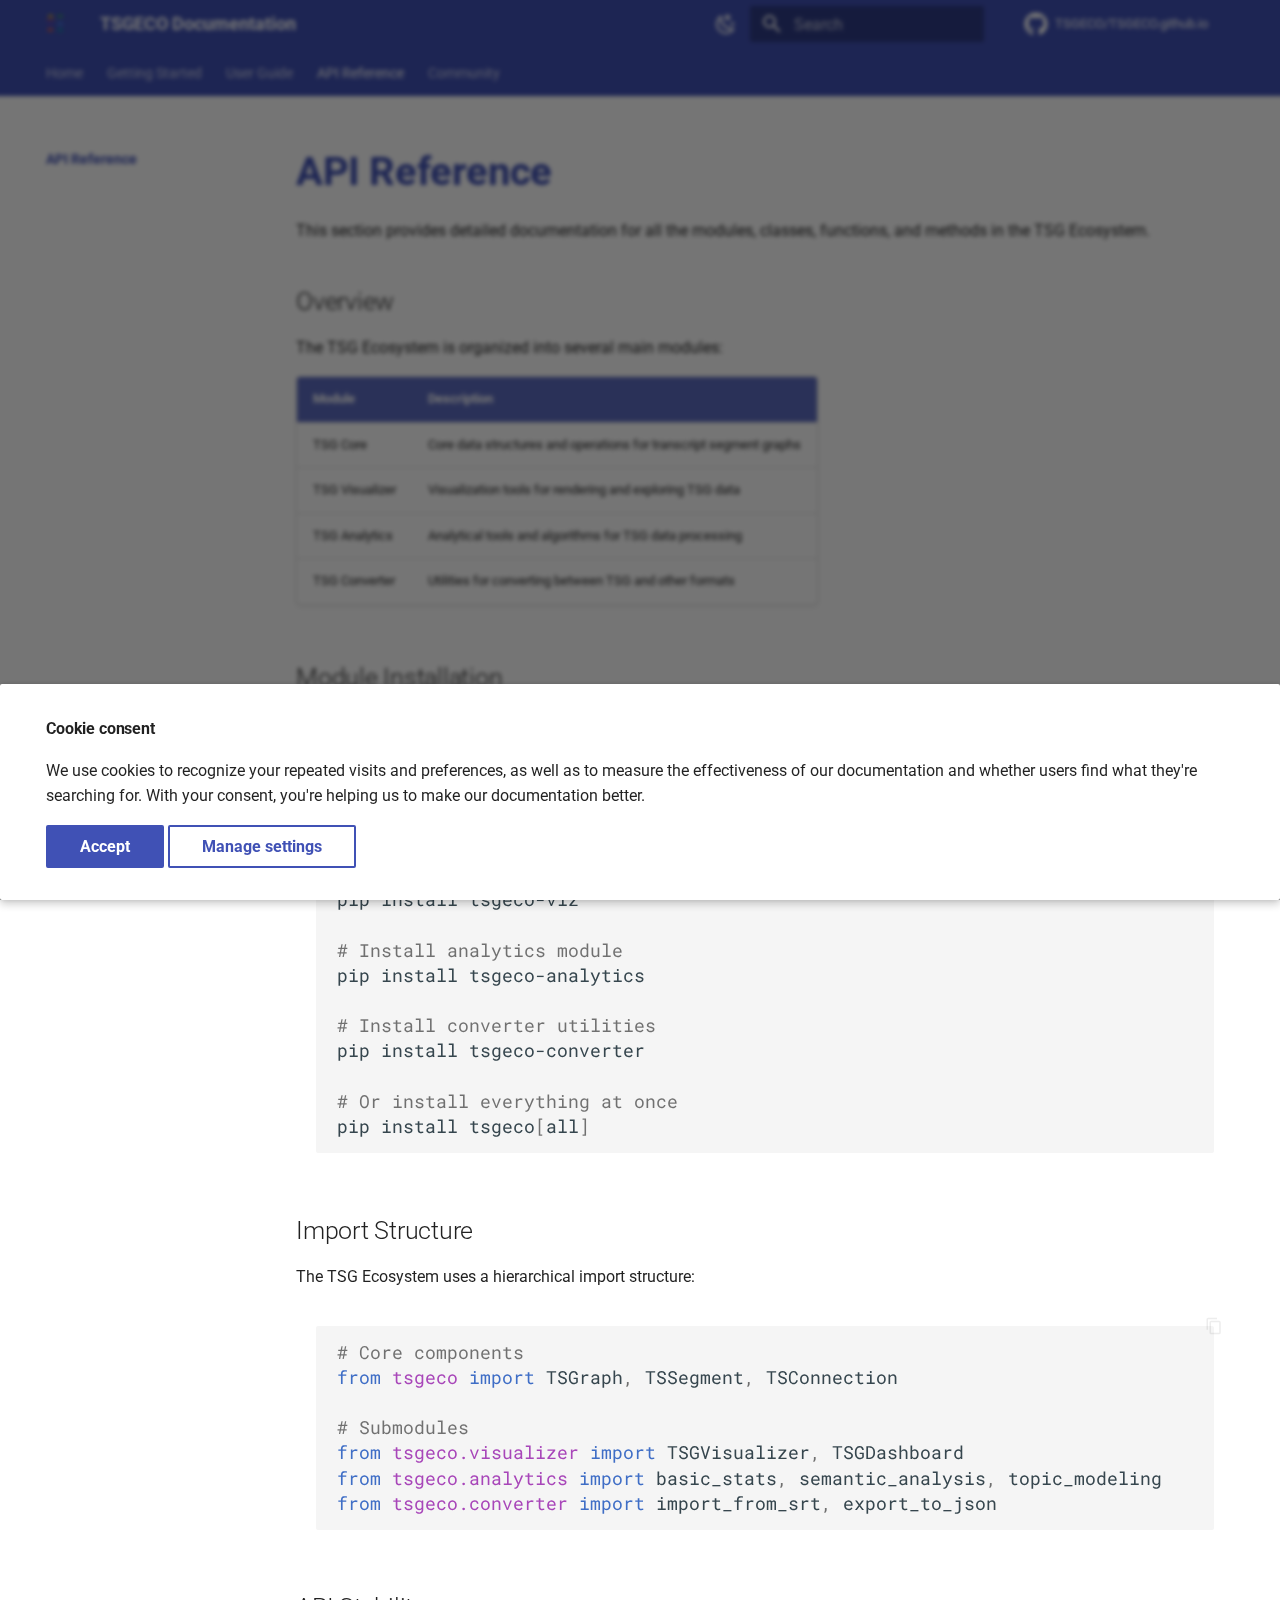
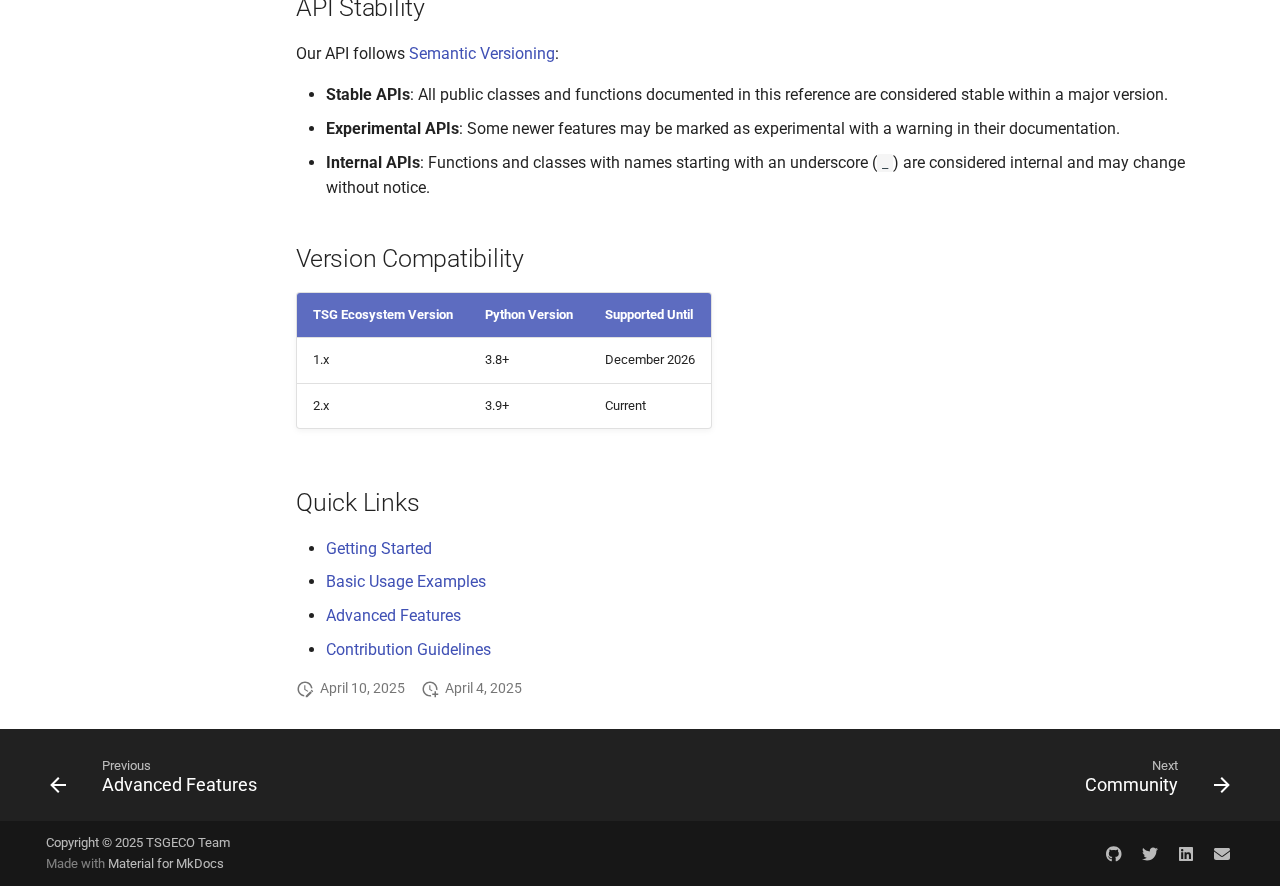
==== commit f2b2494b: "Deployed 729f2b0 with MkDocs version: 1.6.1" ====
--- a/api-reference/index.html
+++ b/api-reference/index.html
@@ -1,4 +1,4 @@
-<!doctype html><html lang=en class=no-js> <head><meta charset=utf-8><meta name=viewport content="width=device-width,initial-scale=1"><meta name=description content="Documentation for the TSG (Transcript Segment Graph) ecosystem"><meta name=author content="TSGECO Team"><link href=https://tsgeco.github.io/api-reference/ rel=canonical><link href=../user-guide/advanced-features/ rel=prev><link href=../community/ rel=next><link rel=icon href=../images/tsgeco.png><meta name=generator content="mkdocs-1.6.1, mkdocs-material-9.6.11"><title>Overview - TSGECO Documentation</title><link rel=stylesheet href=../assets/stylesheets/main.4af4bdda.min.css><link rel=stylesheet href=../assets/stylesheets/palette.06af60db.min.css><link rel=preconnect href=https://fonts.gstatic.com crossorigin><link rel=stylesheet href="https://fonts.googleapis.com/css?family=Roboto:300,300i,400,400i,700,700i%7CRoboto+Mono:400,400i,700,700i&display=fallback"><style>:root{--md-text-font:"Roboto";--md-code-font:"Roboto Mono"}</style><link rel=stylesheet href=../assets/_mkdocstrings.css><link rel=stylesheet href=../stylesheets/extra.css><script>__md_scope=new URL("..",location),__md_hash=e=>[...e].reduce(((e,_)=>(e<<5)-e+_.charCodeAt(0)),0),__md_get=(e,_=localStorage,t=__md_scope)=>JSON.parse(_.getItem(t.pathname+"."+e)),__md_set=(e,_,t=localStorage,a=__md_scope)=>{try{t.setItem(a.pathname+"."+e,JSON.stringify(_))}catch(e){}}</script><script id=__analytics>function __md_analytics(){function e(){dataLayer.push(arguments)}window.dataLayer=window.dataLayer||[],e("js",new Date),e("config",""),document.addEventListener("DOMContentLoaded",(function(){document.forms.search&&document.forms.search.query.addEventListener("blur",(function(){this.value&&e("event","search",{search_term:this.value})}));document$.subscribe((function(){var t=document.forms.feedback;if(void 0!==t)for(var a of t.querySelectorAll("[type=submit]"))a.addEventListener("click",(function(a){a.preventDefault();var n=document.location.pathname,d=this.getAttribute("data-md-value");e("event","feedback",{page:n,data:d}),t.firstElementChild.disabled=!0;var r=t.querySelector(".md-feedback__note [data-md-value='"+d+"']");r&&(r.hidden=!1)})),t.hidden=!1})),location$.subscribe((function(t){e("config","",{page_path:t.pathname})}))}));var t=document.createElement("script");t.async=!0,t.src="https://www.googletagmanager.com/gtag/js?id=",document.getElementById("__analytics").insertAdjacentElement("afterEnd",t)}</script><script>if("undefined"!=typeof __md_analytics){var consent=__md_get("__consent");consent&&consent.analytics&&__md_analytics()}</script><meta property=og:type content=website><meta property=og:title content="Overview - TSGECO Documentation"><meta property=og:description content="Documentation for the TSG (Transcript Segment Graph) ecosystem"><meta property=og:image content=https://tsgeco.github.io/assets/images/social/api-reference/index.png><meta property=og:image:type content=image/png><meta property=og:image:width content=1200><meta property=og:image:height content=630><meta content=https://tsgeco.github.io/api-reference/ property=og:url><meta name=twitter:card content=summary_large_image><meta name=twitter:title content="Overview - TSGECO Documentation"><meta name=twitter:description content="Documentation for the TSG (Transcript Segment Graph) ecosystem"><meta name=twitter:image content=https://tsgeco.github.io/assets/images/social/api-reference/index.png></head> <body dir=ltr data-md-color-scheme=default data-md-color-primary=indigo data-md-color-accent=deep-purple> <input class=md-toggle data-md-toggle=drawer type=checkbox id=__drawer autocomplete=off> <input class=md-toggle data-md-toggle=search type=checkbox id=__search autocomplete=off> <label class=md-overlay for=__drawer></label> <div data-md-component=skip> <a href=#api-reference class=md-skip> Skip to content </a> </div> <div data-md-component=announce> </div> <div data-md-color-scheme=default data-md-component=outdated hidden> </div> <header class=md-header data-md-component=header> <nav class="md-header__inner md-grid" aria-label=Header> <a href=.. title="TSGECO Documentation" class="md-header__button md-logo" aria-label="TSGECO Documentation" data-md-component=logo> <img src=../images/tsgeco.png alt=logo> </a> <label class="md-header__button md-icon" for=__drawer> <svg xmlns=http://www.w3.org/2000/svg viewbox="0 0 24 24"><path d="M3 6h18v2H3zm0 5h18v2H3zm0 5h18v2H3z"/></svg> </label> <div class=md-header__title data-md-component=header-title> <div class=md-header__ellipsis> <div class=md-header__topic> <span class=md-ellipsis> TSGECO Documentation </span> </div> <div class=md-header__topic data-md-component=header-topic> <span class=md-ellipsis> Overview </span> </div> </div> </div> <form class=md-header__option data-md-component=palette> <input class=md-option data-md-color-media="(prefers-color-scheme: light)" data-md-color-scheme=default data-md-color-primary=indigo data-md-color-accent=deep-purple aria-label="Switch to dark mode" type=radio name=__palette id=__palette_0> <label class="md-header__button md-icon" title="Switch to dark mode" for=__palette_1 hidden> <svg xmlns=http://www.w3.org/2000/svg viewbox="0 0 24 24"><path d="m17.75 4.09-2.53 1.94.91 3.06-2.63-1.81-2.63 1.81.91-3.06-2.53-1.94L12.44 4l1.06-3 1.06 3zm3.5 6.91-1.64 1.25.59 1.98-1.7-1.17-1.7 1.17.59-1.98L15.75 11l2.06-.05L18.5 9l.69 1.95zm-2.28 4.95c.83-.08 1.72 1.1 1.19 1.85-.32.45-.66.87-1.08 1.27C15.17 23 8.84 23 4.94 19.07c-3.91-3.9-3.91-10.24 0-14.14.4-.4.82-.76 1.27-1.08.75-.53 1.93.36 1.85 1.19-.27 2.86.69 5.83 2.89 8.02a9.96 9.96 0 0 0 8.02 2.89m-1.64 2.02a12.08 12.08 0 0 1-7.8-3.47c-2.17-2.19-3.33-5-3.49-7.82-2.81 3.14-2.7 7.96.31 10.98 3.02 3.01 7.84 3.12 10.98.31"/></svg> </label> <input class=md-option data-md-color-media="(prefers-color-scheme: dark)" data-md-color-scheme=slate data-md-color-primary=indigo data-md-color-accent=deep-purple aria-label="Switch to light mode" type=radio name=__palette id=__palette_1> <label class="md-header__button md-icon" title="Switch to light mode" for=__palette_0 hidden> <svg xmlns=http://www.w3.org/2000/svg viewbox="0 0 24 24"><path d="M12 7a5 5 0 0 1 5 5 5 5 0 0 1-5 5 5 5 0 0 1-5-5 5 5 0 0 1 5-5m0 2a3 3 0 0 0-3 3 3 3 0 0 0 3 3 3 3 0 0 0 3-3 3 3 0 0 0-3-3m0-7 2.39 3.42C13.65 5.15 12.84 5 12 5s-1.65.15-2.39.42zM3.34 7l4.16-.35A7.2 7.2 0 0 0 5.94 8.5c-.44.74-.69 1.5-.83 2.29zm.02 10 1.76-3.77a7.131 7.131 0 0 0 2.38 4.14zM20.65 7l-1.77 3.79a7.02 7.02 0 0 0-2.38-4.15zm-.01 10-4.14.36c.59-.51 1.12-1.14 1.54-1.86.42-.73.69-1.5.83-2.29zM12 22l-2.41-3.44c.74.27 1.55.44 2.41.44.82 0 1.63-.17 2.37-.44z"/></svg> </label> </form> <script>var palette=__md_get("__palette");if(palette&&palette.color){if("(prefers-color-scheme)"===palette.color.media){var media=matchMedia("(prefers-color-scheme: light)"),input=document.querySelector(media.matches?"[data-md-color-media='(prefers-color-scheme: light)']":"[data-md-color-media='(prefers-color-scheme: dark)']");palette.color.media=input.getAttribute("data-md-color-media"),palette.color.scheme=input.getAttribute("data-md-color-scheme"),palette.color.primary=input.getAttribute("data-md-color-primary"),palette.color.accent=input.getAttribute("data-md-color-accent")}for(var[key,value]of Object.entries(palette.color))document.body.setAttribute("data-md-color-"+key,value)}</script> <label class="md-header__button md-icon" for=__search> <svg xmlns=http://www.w3.org/2000/svg viewbox="0 0 24 24"><path d="M9.5 3A6.5 6.5 0 0 1 16 9.5c0 1.61-.59 3.09-1.56 4.23l.27.27h.79l5 5-1.5 1.5-5-5v-.79l-.27-.27A6.52 6.52 0 0 1 9.5 16 6.5 6.5 0 0 1 3 9.5 6.5 6.5 0 0 1 9.5 3m0 2C7 5 5 7 5 9.5S7 14 9.5 14 14 12 14 9.5 12 5 9.5 5"/></svg> </label> <div class=md-search data-md-component=search role=dialog> <label class=md-search__overlay for=__search></label> <div class=md-search__inner role=search> <form class=md-search__form name=search> <input type=text class=md-search__input name=query aria-label=Search placeholder=Search autocapitalize=off autocorrect=off autocomplete=off spellcheck=false data-md-component=search-query required> <label class="md-search__icon md-icon" for=__search> <svg xmlns=http://www.w3.org/2000/svg viewbox="0 0 24 24"><path d="M9.5 3A6.5 6.5 0 0 1 16 9.5c0 1.61-.59 3.09-1.56 4.23l.27.27h.79l5 5-1.5 1.5-5-5v-.79l-.27-.27A6.52 6.52 0 0 1 9.5 16 6.5 6.5 0 0 1 3 9.5 6.5 6.5 0 0 1 9.5 3m0 2C7 5 5 7 5 9.5S7 14 9.5 14 14 12 14 9.5 12 5 9.5 5"/></svg> <svg xmlns=http://www.w3.org/2000/svg viewbox="0 0 24 24"><path d="M20 11v2H8l5.5 5.5-1.42 1.42L4.16 12l7.92-7.92L13.5 5.5 8 11z"/></svg> </label> <nav class=md-search__options aria-label=Search> <a href=javascript:void(0) class="md-search__icon md-icon" title=Share aria-label=Share data-clipboard data-clipboard-text data-md-component=search-share tabindex=-1> <svg xmlns=http://www.w3.org/2000/svg viewbox="0 0 24 24"><path d="M18 16.08c-.76 0-1.44.3-1.96.77L8.91 12.7c.05-.23.09-.46.09-.7s-.04-.47-.09-.7l7.05-4.11c.54.5 1.25.81 2.04.81a3 3 0 0 0 3-3 3 3 0 0 0-3-3 3 3 0 0 0-3 3c0 .24.04.47.09.7L8.04 9.81C7.5 9.31 6.79 9 6 9a3 3 0 0 0-3 3 3 3 0 0 0 3 3c.79 0 1.5-.31 2.04-.81l7.12 4.15c-.05.21-.08.43-.08.66 0 1.61 1.31 2.91 2.92 2.91s2.92-1.3 2.92-2.91A2.92 2.92 0 0 0 18 16.08"/></svg> </a> <button type=reset class="md-search__icon md-icon" title=Clear aria-label=Clear tabindex=-1> <svg xmlns=http://www.w3.org/2000/svg viewbox="0 0 24 24"><path d="M19 6.41 17.59 5 12 10.59 6.41 5 5 6.41 10.59 12 5 17.59 6.41 19 12 13.41 17.59 19 19 17.59 13.41 12z"/></svg> </button> </nav> <div class=md-search__suggest data-md-component=search-suggest></div> </form> <div class=md-search__output> <div class=md-search__scrollwrap tabindex=0 data-md-scrollfix> <div class=md-search-result data-md-component=search-result> <div class=md-search-result__meta> Initializing search </div> <ol class=md-search-result__list role=presentation></ol> </div> </div> </div> </div> </div> <div class=md-header__source> <a href=https://github.com/TSGECO/TSGECO.github.io title="Go to repository" class=md-source data-md-component=source> <div class="md-source__icon md-icon"> <svg xmlns=http://www.w3.org/2000/svg viewbox="0 0 496 512"><!-- Font Awesome Free 6.7.2 by @fontawesome - https://fontawesome.com License - https://fontawesome.com/license/free (Icons: CC BY 4.0, Fonts: SIL OFL 1.1, Code: MIT License) Copyright 2024 Fonticons, Inc.--><path d="M165.9 397.4c0 2-2.3 3.6-5.2 3.6-3.3.3-5.6-1.3-5.6-3.6 0-2 2.3-3.6 5.2-3.6 3-.3 5.6 1.3 5.6 3.6m-31.1-4.5c-.7 2 1.3 4.3 4.3 4.9 2.6 1 5.6 0 6.2-2s-1.3-4.3-4.3-5.2c-2.6-.7-5.5.3-6.2 2.3m44.2-1.7c-2.9.7-4.9 2.6-4.6 4.9.3 2 2.9 3.3 5.9 2.6 2.9-.7 4.9-2.6 4.6-4.6-.3-1.9-3-3.2-5.9-2.9M244.8 8C106.1 8 0 113.3 0 252c0 110.9 69.8 205.8 169.5 239.2 12.8 2.3 17.3-5.6 17.3-12.1 0-6.2-.3-40.4-.3-61.4 0 0-70 15-84.7-29.8 0 0-11.4-29.1-27.8-36.6 0 0-22.9-15.7 1.6-15.4 0 0 24.9 2 38.6 25.8 21.9 38.6 58.6 27.5 72.9 20.9 2.3-16 8.8-27.1 16-33.7-55.9-6.2-112.3-14.3-112.3-110.5 0-27.5 7.6-41.3 23.6-58.9-2.6-6.5-11.1-33.3 2.6-67.9 20.9-6.5 69 27 69 27 20-5.6 41.5-8.5 62.8-8.5s42.8 2.9 62.8 8.5c0 0 48.1-33.6 69-27 13.7 34.7 5.2 61.4 2.6 67.9 16 17.7 25.8 31.5 25.8 58.9 0 96.5-58.9 104.2-114.8 110.5 9.2 7.9 17 22.9 17 46.4 0 33.7-.3 75.4-.3 83.6 0 6.5 4.6 14.4 17.3 12.1C428.2 457.8 496 362.9 496 252 496 113.3 383.5 8 244.8 8M97.2 352.9c-1.3 1-1 3.3.7 5.2 1.6 1.6 3.9 2.3 5.2 1 1.3-1 1-3.3-.7-5.2-1.6-1.6-3.9-2.3-5.2-1m-10.8-8.1c-.7 1.3.3 2.9 2.3 3.9 1.6 1 3.6.7 4.3-.7.7-1.3-.3-2.9-2.3-3.9-2-.6-3.6-.3-4.3.7m32.4 35.6c-1.6 1.3-1 4.3 1.3 6.2 2.3 2.3 5.2 2.6 6.5 1 1.3-1.3.7-4.3-1.3-6.2-2.2-2.3-5.2-2.6-6.5-1m-11.4-14.7c-1.6 1-1.6 3.6 0 5.9s4.3 3.3 5.6 2.3c1.6-1.3 1.6-3.9 0-6.2-1.4-2.3-4-3.3-5.6-2"/></svg> </div> <div class=md-source__repository> TSGECO/TSGECO.github.io </div> </a> </div> </nav> </header> <div class=md-container data-md-component=container> <nav class=md-tabs aria-label=Tabs data-md-component=tabs> <div class=md-grid> <ul class=md-tabs__list> <li class=md-tabs__item> <a href=.. class=md-tabs__link> Home </a> </li> <li class=md-tabs__item> <a href=../getting-started/ class=md-tabs__link> Getting Started </a> </li> <li class=md-tabs__item> <a href=../user-guide/ class=md-tabs__link> User Guide </a> </li> <li class="md-tabs__item md-tabs__item--active"> <a href=./ class=md-tabs__link> API Reference </a> </li> <li class=md-tabs__item> <a href=../community/ class=md-tabs__link> Community </a> </li> </ul> </div> </nav> <main class=md-main data-md-component=main> <div class="md-main__inner md-grid"> <div class="md-sidebar md-sidebar--primary" data-md-component=sidebar data-md-type=navigation> <div class=md-sidebar__scrollwrap> <div class=md-sidebar__inner> <nav class="md-nav md-nav--primary md-nav--lifted md-nav--integrated" aria-label=Navigation data-md-level=0> <label class=md-nav__title for=__drawer> <a href=.. title="TSGECO Documentation" class="md-nav__button md-logo" aria-label="TSGECO Documentation" data-md-component=logo> <img src=../images/tsgeco.png alt=logo> </a> TSGECO Documentation </label> <div class=md-nav__source> <a href=https://github.com/TSGECO/TSGECO.github.io title="Go to repository" class=md-source data-md-component=source> <div class="md-source__icon md-icon"> <svg xmlns=http://www.w3.org/2000/svg viewbox="0 0 496 512"><!-- Font Awesome Free 6.7.2 by @fontawesome - https://fontawesome.com License - https://fontawesome.com/license/free (Icons: CC BY 4.0, Fonts: SIL OFL 1.1, Code: MIT License) Copyright 2024 Fonticons, Inc.--><path d="M165.9 397.4c0 2-2.3 3.6-5.2 3.6-3.3.3-5.6-1.3-5.6-3.6 0-2 2.3-3.6 5.2-3.6 3-.3 5.6 1.3 5.6 3.6m-31.1-4.5c-.7 2 1.3 4.3 4.3 4.9 2.6 1 5.6 0 6.2-2s-1.3-4.3-4.3-5.2c-2.6-.7-5.5.3-6.2 2.3m44.2-1.7c-2.9.7-4.9 2.6-4.6 4.9.3 2 2.9 3.3 5.9 2.6 2.9-.7 4.9-2.6 4.6-4.6-.3-1.9-3-3.2-5.9-2.9M244.8 8C106.1 8 0 113.3 0 252c0 110.9 69.8 205.8 169.5 239.2 12.8 2.3 17.3-5.6 17.3-12.1 0-6.2-.3-40.4-.3-61.4 0 0-70 15-84.7-29.8 0 0-11.4-29.1-27.8-36.6 0 0-22.9-15.7 1.6-15.4 0 0 24.9 2 38.6 25.8 21.9 38.6 58.6 27.5 72.9 20.9 2.3-16 8.8-27.1 16-33.7-55.9-6.2-112.3-14.3-112.3-110.5 0-27.5 7.6-41.3 23.6-58.9-2.6-6.5-11.1-33.3 2.6-67.9 20.9-6.5 69 27 69 27 20-5.6 41.5-8.5 62.8-8.5s42.8 2.9 62.8 8.5c0 0 48.1-33.6 69-27 13.7 34.7 5.2 61.4 2.6 67.9 16 17.7 25.8 31.5 25.8 58.9 0 96.5-58.9 104.2-114.8 110.5 9.2 7.9 17 22.9 17 46.4 0 33.7-.3 75.4-.3 83.6 0 6.5 4.6 14.4 17.3 12.1C428.2 457.8 496 362.9 496 252 496 113.3 383.5 8 244.8 8M97.2 352.9c-1.3 1-1 3.3.7 5.2 1.6 1.6 3.9 2.3 5.2 1 1.3-1 1-3.3-.7-5.2-1.6-1.6-3.9-2.3-5.2-1m-10.8-8.1c-.7 1.3.3 2.9 2.3 3.9 1.6 1 3.6.7 4.3-.7.7-1.3-.3-2.9-2.3-3.9-2-.6-3.6-.3-4.3.7m32.4 35.6c-1.6 1.3-1 4.3 1.3 6.2 2.3 2.3 5.2 2.6 6.5 1 1.3-1.3.7-4.3-1.3-6.2-2.2-2.3-5.2-2.6-6.5-1m-11.4-14.7c-1.6 1-1.6 3.6 0 5.9s4.3 3.3 5.6 2.3c1.6-1.3 1.6-3.9 0-6.2-1.4-2.3-4-3.3-5.6-2"/></svg> </div> <div class=md-source__repository> TSGECO/TSGECO.github.io </div> </a> </div> <ul class=md-nav__list data-md-scrollfix> <li class=md-nav__item> <a href=.. class=md-nav__link> <span class=md-ellipsis> Home </span> </a> </li> <li class="md-nav__item md-nav__item--nested"> <input class="md-nav__toggle md-toggle md-toggle--indeterminate" type=checkbox id=__nav_2> <div class="md-nav__link md-nav__container"> <a href=../getting-started/ class="md-nav__link "> <span class=md-ellipsis> Getting Started </span> </a> <label class="md-nav__link " for=__nav_2 id=__nav_2_label tabindex=0> <span class="md-nav__icon md-icon"></span> </label> </div> <nav class=md-nav data-md-level=1 aria-labelledby=__nav_2_label aria-expanded=false> <label class=md-nav__title for=__nav_2> <span class="md-nav__icon md-icon"></span> Getting Started </label> <ul class=md-nav__list data-md-scrollfix> <li class=md-nav__item> <a href=../getting-started/installation/ class=md-nav__link> <span class=md-ellipsis> Installation </span> </a> </li> <li class=md-nav__item> <a href=../getting-started/quickstart/ class=md-nav__link> <span class=md-ellipsis> Quick Start Guide </span> </a> </li> </ul> </nav> </li> <li class="md-nav__item md-nav__item--nested"> <input class="md-nav__toggle md-toggle md-toggle--indeterminate" type=checkbox id=__nav_3> <div class="md-nav__link md-nav__container"> <a href=../user-guide/ class="md-nav__link "> <span class=md-ellipsis> User Guide </span> </a> <label class="md-nav__link " for=__nav_3 id=__nav_3_label tabindex=0> <span class="md-nav__icon md-icon"></span> </label> </div> <nav class=md-nav data-md-level=1 aria-labelledby=__nav_3_label aria-expanded=false> <label class=md-nav__title for=__nav_3> <span class="md-nav__icon md-icon"></span> User Guide </label> <ul class=md-nav__list data-md-scrollfix> <li class=md-nav__item> <a href=../user-guide/basic-usage/ class=md-nav__link> <span class=md-ellipsis> Basic Usage </span> </a> </li> <li class=md-nav__item> <a href=../user-guide/advanced-features/ class=md-nav__link> <span class=md-ellipsis> Advanced Features </span> </a> </li> </ul> </nav> </li> <li class="md-nav__item md-nav__item--active md-nav__item--section md-nav__item--nested"> <input class="md-nav__toggle md-toggle " type=checkbox id=__nav_4 checked> <div class="md-nav__link md-nav__container"> <a href=./ class="md-nav__link md-nav__link--active"> <span class=md-ellipsis> API Reference </span> </a> </div> <nav class=md-nav data-md-level=1 aria-labelledby=__nav_4_label aria-expanded=true> <label class=md-nav__title for=__nav_4> <span class="md-nav__icon md-icon"></span> API Reference </label> <ul class=md-nav__list data-md-scrollfix> </ul> </nav> </li> <li class=md-nav__item> <a href=../community/ class=md-nav__link> <span class=md-ellipsis> Community </span> </a> </li> </ul> </nav> </div> </div> </div> <div class=md-content data-md-component=content> <article class="md-content__inner md-typeset"> <h1 id=api-reference>API Reference<a class=headerlink href=#api-reference title="Permanent link">&para;</a></h1> <p>This section provides detailed documentation for all the modules, classes, functions, and methods in the TSG Ecosystem.</p> <h2 id=overview>Overview<a class=headerlink href=#overview title="Permanent link">&para;</a></h2> <p>The TSG Ecosystem is organized into several main modules:</p> <table> <thead> <tr> <th>Module</th> <th>Description</th> </tr> </thead> <tbody> <tr> <td>TSG Core</td> <td>Core data structures and operations for transcript segment graphs</td> </tr> <tr> <td>TSG Visualizer</td> <td>Visualization tools for rendering and exploring TSG data</td> </tr> <tr> <td>TSG Analytics</td> <td>Analytical tools and algorithms for TSG data processing</td> </tr> <tr> <td>TSG Converter</td> <td>Utilities for converting between TSG and other formats</td> </tr> </tbody> </table> <h2 id=module-installation>Module Installation<a class=headerlink href=#module-installation title="Permanent link">&para;</a></h2> <p>Each module can be installed separately:</p> <div class="language-bash highlight"><pre><span></span><code><span id=__span-0-1><a id=__codelineno-0-1 name=__codelineno-0-1 href=#__codelineno-0-1></a><span class=c1># Install core functionality</span>
+<!doctype html><html lang=en class=no-js> <head><meta charset=utf-8><meta name=viewport content="width=device-width,initial-scale=1"><meta name=description content="Documentation for the TSG (Transcript Segment Graph) ecosystem"><meta name=author content="TSGECO Team"><link href=https://tsgeco.github.io/api-reference/ rel=canonical><link href=../user-guide/advanced-features/ rel=prev><link href=../community/ rel=next><link rel=icon href=../images/tsgeco.png><meta name=generator content="mkdocs-1.6.1, mkdocs-material-9.6.11"><title>Overview - TSGECO Documentation</title><link rel=stylesheet href=../assets/stylesheets/main.4af4bdda.min.css><link rel=stylesheet href=../assets/stylesheets/palette.06af60db.min.css><link rel=preconnect href=https://fonts.gstatic.com crossorigin><link rel=stylesheet href="https://fonts.googleapis.com/css?family=Roboto:300,300i,400,400i,700,700i%7CRoboto+Mono:400,400i,700,700i&display=fallback"><style>:root{--md-text-font:"Roboto";--md-code-font:"Roboto Mono"}</style><link rel=stylesheet href=../assets/_mkdocstrings.css><link rel=stylesheet href=../stylesheets/extra.css><script>__md_scope=new URL("..",location),__md_hash=e=>[...e].reduce(((e,_)=>(e<<5)-e+_.charCodeAt(0)),0),__md_get=(e,_=localStorage,t=__md_scope)=>JSON.parse(_.getItem(t.pathname+"."+e)),__md_set=(e,_,t=localStorage,a=__md_scope)=>{try{t.setItem(a.pathname+"."+e,JSON.stringify(_))}catch(e){}}</script><script id=__analytics>function __md_analytics(){function e(){dataLayer.push(arguments)}window.dataLayer=window.dataLayer||[],e("js",new Date),e("config",""),document.addEventListener("DOMContentLoaded",(function(){document.forms.search&&document.forms.search.query.addEventListener("blur",(function(){this.value&&e("event","search",{search_term:this.value})}));document$.subscribe((function(){var t=document.forms.feedback;if(void 0!==t)for(var a of t.querySelectorAll("[type=submit]"))a.addEventListener("click",(function(a){a.preventDefault();var n=document.location.pathname,d=this.getAttribute("data-md-value");e("event","feedback",{page:n,data:d}),t.firstElementChild.disabled=!0;var r=t.querySelector(".md-feedback__note [data-md-value='"+d+"']");r&&(r.hidden=!1)})),t.hidden=!1})),location$.subscribe((function(t){e("config","",{page_path:t.pathname})}))}));var t=document.createElement("script");t.async=!0,t.src="https://www.googletagmanager.com/gtag/js?id=",document.getElementById("__analytics").insertAdjacentElement("afterEnd",t)}</script><script>if("undefined"!=typeof __md_analytics){var consent=__md_get("__consent");consent&&consent.analytics&&__md_analytics()}</script></head> <body dir=ltr data-md-color-scheme=default data-md-color-primary=indigo data-md-color-accent=deep-purple> <input class=md-toggle data-md-toggle=drawer type=checkbox id=__drawer autocomplete=off> <input class=md-toggle data-md-toggle=search type=checkbox id=__search autocomplete=off> <label class=md-overlay for=__drawer></label> <div data-md-component=skip> <a href=#api-reference class=md-skip> Skip to content </a> </div> <div data-md-component=announce> </div> <header class=md-header data-md-component=header> <nav class="md-header__inner md-grid" aria-label=Header> <a href=.. title="TSGECO Documentation" class="md-header__button md-logo" aria-label="TSGECO Documentation" data-md-component=logo> <img src=../images/tsgeco.png alt=logo> </a> <label class="md-header__button md-icon" for=__drawer> <svg xmlns=http://www.w3.org/2000/svg viewbox="0 0 24 24"><path d="M3 6h18v2H3zm0 5h18v2H3zm0 5h18v2H3z"/></svg> </label> <div class=md-header__title data-md-component=header-title> <div class=md-header__ellipsis> <div class=md-header__topic> <span class=md-ellipsis> TSGECO Documentation </span> </div> <div class=md-header__topic data-md-component=header-topic> <span class=md-ellipsis> Overview </span> </div> </div> </div> <form class=md-header__option data-md-component=palette> <input class=md-option data-md-color-media="(prefers-color-scheme: light)" data-md-color-scheme=default data-md-color-primary=indigo data-md-color-accent=deep-purple aria-label="Switch to dark mode" type=radio name=__palette id=__palette_0> <label class="md-header__button md-icon" title="Switch to dark mode" for=__palette_1 hidden> <svg xmlns=http://www.w3.org/2000/svg viewbox="0 0 24 24"><path d="m17.75 4.09-2.53 1.94.91 3.06-2.63-1.81-2.63 1.81.91-3.06-2.53-1.94L12.44 4l1.06-3 1.06 3zm3.5 6.91-1.64 1.25.59 1.98-1.7-1.17-1.7 1.17.59-1.98L15.75 11l2.06-.05L18.5 9l.69 1.95zm-2.28 4.95c.83-.08 1.72 1.1 1.19 1.85-.32.45-.66.87-1.08 1.27C15.17 23 8.84 23 4.94 19.07c-3.91-3.9-3.91-10.24 0-14.14.4-.4.82-.76 1.27-1.08.75-.53 1.93.36 1.85 1.19-.27 2.86.69 5.83 2.89 8.02a9.96 9.96 0 0 0 8.02 2.89m-1.64 2.02a12.08 12.08 0 0 1-7.8-3.47c-2.17-2.19-3.33-5-3.49-7.82-2.81 3.14-2.7 7.96.31 10.98 3.02 3.01 7.84 3.12 10.98.31"/></svg> </label> <input class=md-option data-md-color-media="(prefers-color-scheme: dark)" data-md-color-scheme=slate data-md-color-primary=indigo data-md-color-accent=deep-purple aria-label="Switch to light mode" type=radio name=__palette id=__palette_1> <label class="md-header__button md-icon" title="Switch to light mode" for=__palette_0 hidden> <svg xmlns=http://www.w3.org/2000/svg viewbox="0 0 24 24"><path d="M12 7a5 5 0 0 1 5 5 5 5 0 0 1-5 5 5 5 0 0 1-5-5 5 5 0 0 1 5-5m0 2a3 3 0 0 0-3 3 3 3 0 0 0 3 3 3 3 0 0 0 3-3 3 3 0 0 0-3-3m0-7 2.39 3.42C13.65 5.15 12.84 5 12 5s-1.65.15-2.39.42zM3.34 7l4.16-.35A7.2 7.2 0 0 0 5.94 8.5c-.44.74-.69 1.5-.83 2.29zm.02 10 1.76-3.77a7.131 7.131 0 0 0 2.38 4.14zM20.65 7l-1.77 3.79a7.02 7.02 0 0 0-2.38-4.15zm-.01 10-4.14.36c.59-.51 1.12-1.14 1.54-1.86.42-.73.69-1.5.83-2.29zM12 22l-2.41-3.44c.74.27 1.55.44 2.41.44.82 0 1.63-.17 2.37-.44z"/></svg> </label> </form> <script>var palette=__md_get("__palette");if(palette&&palette.color){if("(prefers-color-scheme)"===palette.color.media){var media=matchMedia("(prefers-color-scheme: light)"),input=document.querySelector(media.matches?"[data-md-color-media='(prefers-color-scheme: light)']":"[data-md-color-media='(prefers-color-scheme: dark)']");palette.color.media=input.getAttribute("data-md-color-media"),palette.color.scheme=input.getAttribute("data-md-color-scheme"),palette.color.primary=input.getAttribute("data-md-color-primary"),palette.color.accent=input.getAttribute("data-md-color-accent")}for(var[key,value]of Object.entries(palette.color))document.body.setAttribute("data-md-color-"+key,value)}</script> <label class="md-header__button md-icon" for=__search> <svg xmlns=http://www.w3.org/2000/svg viewbox="0 0 24 24"><path d="M9.5 3A6.5 6.5 0 0 1 16 9.5c0 1.61-.59 3.09-1.56 4.23l.27.27h.79l5 5-1.5 1.5-5-5v-.79l-.27-.27A6.52 6.52 0 0 1 9.5 16 6.5 6.5 0 0 1 3 9.5 6.5 6.5 0 0 1 9.5 3m0 2C7 5 5 7 5 9.5S7 14 9.5 14 14 12 14 9.5 12 5 9.5 5"/></svg> </label> <div class=md-search data-md-component=search role=dialog> <label class=md-search__overlay for=__search></label> <div class=md-search__inner role=search> <form class=md-search__form name=search> <input type=text class=md-search__input name=query aria-label=Search placeholder=Search autocapitalize=off autocorrect=off autocomplete=off spellcheck=false data-md-component=search-query required> <label class="md-search__icon md-icon" for=__search> <svg xmlns=http://www.w3.org/2000/svg viewbox="0 0 24 24"><path d="M9.5 3A6.5 6.5 0 0 1 16 9.5c0 1.61-.59 3.09-1.56 4.23l.27.27h.79l5 5-1.5 1.5-5-5v-.79l-.27-.27A6.52 6.52 0 0 1 9.5 16 6.5 6.5 0 0 1 3 9.5 6.5 6.5 0 0 1 9.5 3m0 2C7 5 5 7 5 9.5S7 14 9.5 14 14 12 14 9.5 12 5 9.5 5"/></svg> <svg xmlns=http://www.w3.org/2000/svg viewbox="0 0 24 24"><path d="M20 11v2H8l5.5 5.5-1.42 1.42L4.16 12l7.92-7.92L13.5 5.5 8 11z"/></svg> </label> <nav class=md-search__options aria-label=Search> <a href=javascript:void(0) class="md-search__icon md-icon" title=Share aria-label=Share data-clipboard data-clipboard-text data-md-component=search-share tabindex=-1> <svg xmlns=http://www.w3.org/2000/svg viewbox="0 0 24 24"><path d="M18 16.08c-.76 0-1.44.3-1.96.77L8.91 12.7c.05-.23.09-.46.09-.7s-.04-.47-.09-.7l7.05-4.11c.54.5 1.25.81 2.04.81a3 3 0 0 0 3-3 3 3 0 0 0-3-3 3 3 0 0 0-3 3c0 .24.04.47.09.7L8.04 9.81C7.5 9.31 6.79 9 6 9a3 3 0 0 0-3 3 3 3 0 0 0 3 3c.79 0 1.5-.31 2.04-.81l7.12 4.15c-.05.21-.08.43-.08.66 0 1.61 1.31 2.91 2.92 2.91s2.92-1.3 2.92-2.91A2.92 2.92 0 0 0 18 16.08"/></svg> </a> <button type=reset class="md-search__icon md-icon" title=Clear aria-label=Clear tabindex=-1> <svg xmlns=http://www.w3.org/2000/svg viewbox="0 0 24 24"><path d="M19 6.41 17.59 5 12 10.59 6.41 5 5 6.41 10.59 12 5 17.59 6.41 19 12 13.41 17.59 19 19 17.59 13.41 12z"/></svg> </button> </nav> <div class=md-search__suggest data-md-component=search-suggest></div> </form> <div class=md-search__output> <div class=md-search__scrollwrap tabindex=0 data-md-scrollfix> <div class=md-search-result data-md-component=search-result> <div class=md-search-result__meta> Initializing search </div> <ol class=md-search-result__list role=presentation></ol> </div> </div> </div> </div> </div> <div class=md-header__source> <a href=https://github.com/TSGECO/TSGECO.github.io title="Go to repository" class=md-source data-md-component=source> <div class="md-source__icon md-icon"> <svg xmlns=http://www.w3.org/2000/svg viewbox="0 0 496 512"><!-- Font Awesome Free 6.7.2 by @fontawesome - https://fontawesome.com License - https://fontawesome.com/license/free (Icons: CC BY 4.0, Fonts: SIL OFL 1.1, Code: MIT License) Copyright 2024 Fonticons, Inc.--><path d="M165.9 397.4c0 2-2.3 3.6-5.2 3.6-3.3.3-5.6-1.3-5.6-3.6 0-2 2.3-3.6 5.2-3.6 3-.3 5.6 1.3 5.6 3.6m-31.1-4.5c-.7 2 1.3 4.3 4.3 4.9 2.6 1 5.6 0 6.2-2s-1.3-4.3-4.3-5.2c-2.6-.7-5.5.3-6.2 2.3m44.2-1.7c-2.9.7-4.9 2.6-4.6 4.9.3 2 2.9 3.3 5.9 2.6 2.9-.7 4.9-2.6 4.6-4.6-.3-1.9-3-3.2-5.9-2.9M244.8 8C106.1 8 0 113.3 0 252c0 110.9 69.8 205.8 169.5 239.2 12.8 2.3 17.3-5.6 17.3-12.1 0-6.2-.3-40.4-.3-61.4 0 0-70 15-84.7-29.8 0 0-11.4-29.1-27.8-36.6 0 0-22.9-15.7 1.6-15.4 0 0 24.9 2 38.6 25.8 21.9 38.6 58.6 27.5 72.9 20.9 2.3-16 8.8-27.1 16-33.7-55.9-6.2-112.3-14.3-112.3-110.5 0-27.5 7.6-41.3 23.6-58.9-2.6-6.5-11.1-33.3 2.6-67.9 20.9-6.5 69 27 69 27 20-5.6 41.5-8.5 62.8-8.5s42.8 2.9 62.8 8.5c0 0 48.1-33.6 69-27 13.7 34.7 5.2 61.4 2.6 67.9 16 17.7 25.8 31.5 25.8 58.9 0 96.5-58.9 104.2-114.8 110.5 9.2 7.9 17 22.9 17 46.4 0 33.7-.3 75.4-.3 83.6 0 6.5 4.6 14.4 17.3 12.1C428.2 457.8 496 362.9 496 252 496 113.3 383.5 8 244.8 8M97.2 352.9c-1.3 1-1 3.3.7 5.2 1.6 1.6 3.9 2.3 5.2 1 1.3-1 1-3.3-.7-5.2-1.6-1.6-3.9-2.3-5.2-1m-10.8-8.1c-.7 1.3.3 2.9 2.3 3.9 1.6 1 3.6.7 4.3-.7.7-1.3-.3-2.9-2.3-3.9-2-.6-3.6-.3-4.3.7m32.4 35.6c-1.6 1.3-1 4.3 1.3 6.2 2.3 2.3 5.2 2.6 6.5 1 1.3-1.3.7-4.3-1.3-6.2-2.2-2.3-5.2-2.6-6.5-1m-11.4-14.7c-1.6 1-1.6 3.6 0 5.9s4.3 3.3 5.6 2.3c1.6-1.3 1.6-3.9 0-6.2-1.4-2.3-4-3.3-5.6-2"/></svg> </div> <div class=md-source__repository> TSGECO/TSGECO.github.io </div> </a> </div> </nav> </header> <div class=md-container data-md-component=container> <nav class=md-tabs aria-label=Tabs data-md-component=tabs> <div class=md-grid> <ul class=md-tabs__list> <li class=md-tabs__item> <a href=.. class=md-tabs__link> Home </a> </li> <li class=md-tabs__item> <a href=../getting-started/ class=md-tabs__link> Getting Started </a> </li> <li class=md-tabs__item> <a href=../user-guide/ class=md-tabs__link> User Guide </a> </li> <li class="md-tabs__item md-tabs__item--active"> <a href=./ class=md-tabs__link> API Reference </a> </li> <li class=md-tabs__item> <a href=../community/ class=md-tabs__link> Community </a> </li> </ul> </div> </nav> <main class=md-main data-md-component=main> <div class="md-main__inner md-grid"> <div class="md-sidebar md-sidebar--primary" data-md-component=sidebar data-md-type=navigation> <div class=md-sidebar__scrollwrap> <div class=md-sidebar__inner> <nav class="md-nav md-nav--primary md-nav--lifted md-nav--integrated" aria-label=Navigation data-md-level=0> <label class=md-nav__title for=__drawer> <a href=.. title="TSGECO Documentation" class="md-nav__button md-logo" aria-label="TSGECO Documentation" data-md-component=logo> <img src=../images/tsgeco.png alt=logo> </a> TSGECO Documentation </label> <div class=md-nav__source> <a href=https://github.com/TSGECO/TSGECO.github.io title="Go to repository" class=md-source data-md-component=source> <div class="md-source__icon md-icon"> <svg xmlns=http://www.w3.org/2000/svg viewbox="0 0 496 512"><!-- Font Awesome Free 6.7.2 by @fontawesome - https://fontawesome.com License - https://fontawesome.com/license/free (Icons: CC BY 4.0, Fonts: SIL OFL 1.1, Code: MIT License) Copyright 2024 Fonticons, Inc.--><path d="M165.9 397.4c0 2-2.3 3.6-5.2 3.6-3.3.3-5.6-1.3-5.6-3.6 0-2 2.3-3.6 5.2-3.6 3-.3 5.6 1.3 5.6 3.6m-31.1-4.5c-.7 2 1.3 4.3 4.3 4.9 2.6 1 5.6 0 6.2-2s-1.3-4.3-4.3-5.2c-2.6-.7-5.5.3-6.2 2.3m44.2-1.7c-2.9.7-4.9 2.6-4.6 4.9.3 2 2.9 3.3 5.9 2.6 2.9-.7 4.9-2.6 4.6-4.6-.3-1.9-3-3.2-5.9-2.9M244.8 8C106.1 8 0 113.3 0 252c0 110.9 69.8 205.8 169.5 239.2 12.8 2.3 17.3-5.6 17.3-12.1 0-6.2-.3-40.4-.3-61.4 0 0-70 15-84.7-29.8 0 0-11.4-29.1-27.8-36.6 0 0-22.9-15.7 1.6-15.4 0 0 24.9 2 38.6 25.8 21.9 38.6 58.6 27.5 72.9 20.9 2.3-16 8.8-27.1 16-33.7-55.9-6.2-112.3-14.3-112.3-110.5 0-27.5 7.6-41.3 23.6-58.9-2.6-6.5-11.1-33.3 2.6-67.9 20.9-6.5 69 27 69 27 20-5.6 41.5-8.5 62.8-8.5s42.8 2.9 62.8 8.5c0 0 48.1-33.6 69-27 13.7 34.7 5.2 61.4 2.6 67.9 16 17.7 25.8 31.5 25.8 58.9 0 96.5-58.9 104.2-114.8 110.5 9.2 7.9 17 22.9 17 46.4 0 33.7-.3 75.4-.3 83.6 0 6.5 4.6 14.4 17.3 12.1C428.2 457.8 496 362.9 496 252 496 113.3 383.5 8 244.8 8M97.2 352.9c-1.3 1-1 3.3.7 5.2 1.6 1.6 3.9 2.3 5.2 1 1.3-1 1-3.3-.7-5.2-1.6-1.6-3.9-2.3-5.2-1m-10.8-8.1c-.7 1.3.3 2.9 2.3 3.9 1.6 1 3.6.7 4.3-.7.7-1.3-.3-2.9-2.3-3.9-2-.6-3.6-.3-4.3.7m32.4 35.6c-1.6 1.3-1 4.3 1.3 6.2 2.3 2.3 5.2 2.6 6.5 1 1.3-1.3.7-4.3-1.3-6.2-2.2-2.3-5.2-2.6-6.5-1m-11.4-14.7c-1.6 1-1.6 3.6 0 5.9s4.3 3.3 5.6 2.3c1.6-1.3 1.6-3.9 0-6.2-1.4-2.3-4-3.3-5.6-2"/></svg> </div> <div class=md-source__repository> TSGECO/TSGECO.github.io </div> </a> </div> <ul class=md-nav__list data-md-scrollfix> <li class=md-nav__item> <a href=.. class=md-nav__link> <span class=md-ellipsis> Home </span> </a> </li> <li class="md-nav__item md-nav__item--nested"> <input class="md-nav__toggle md-toggle md-toggle--indeterminate" type=checkbox id=__nav_2> <div class="md-nav__link md-nav__container"> <a href=../getting-started/ class="md-nav__link "> <span class=md-ellipsis> Getting Started </span> </a> <label class="md-nav__link " for=__nav_2 id=__nav_2_label tabindex=0> <span class="md-nav__icon md-icon"></span> </label> </div> <nav class=md-nav data-md-level=1 aria-labelledby=__nav_2_label aria-expanded=false> <label class=md-nav__title for=__nav_2> <span class="md-nav__icon md-icon"></span> Getting Started </label> <ul class=md-nav__list data-md-scrollfix> <li class=md-nav__item> <a href=../getting-started/installation/ class=md-nav__link> <span class=md-ellipsis> Installation </span> </a> </li> <li class=md-nav__item> <a href=../getting-started/quickstart/ class=md-nav__link> <span class=md-ellipsis> Quick Start Guide </span> </a> </li> </ul> </nav> </li> <li class="md-nav__item md-nav__item--nested"> <input class="md-nav__toggle md-toggle md-toggle--indeterminate" type=checkbox id=__nav_3> <div class="md-nav__link md-nav__container"> <a href=../user-guide/ class="md-nav__link "> <span class=md-ellipsis> User Guide </span> </a> <label class="md-nav__link " for=__nav_3 id=__nav_3_label tabindex=0> <span class="md-nav__icon md-icon"></span> </label> </div> <nav class=md-nav data-md-level=1 aria-labelledby=__nav_3_label aria-expanded=false> <label class=md-nav__title for=__nav_3> <span class="md-nav__icon md-icon"></span> User Guide </label> <ul class=md-nav__list data-md-scrollfix> <li class=md-nav__item> <a href=../user-guide/basic-usage/ class=md-nav__link> <span class=md-ellipsis> Basic Usage </span> </a> </li> <li class=md-nav__item> <a href=../user-guide/advanced-features/ class=md-nav__link> <span class=md-ellipsis> Advanced Features </span> </a> </li> </ul> </nav> </li> <li class="md-nav__item md-nav__item--active md-nav__item--section md-nav__item--nested"> <input class="md-nav__toggle md-toggle " type=checkbox id=__nav_4 checked> <div class="md-nav__link md-nav__container"> <a href=./ class="md-nav__link md-nav__link--active"> <span class=md-ellipsis> API Reference </span> </a> </div> <nav class=md-nav data-md-level=1 aria-labelledby=__nav_4_label aria-expanded=true> <label class=md-nav__title for=__nav_4> <span class="md-nav__icon md-icon"></span> API Reference </label> <ul class=md-nav__list data-md-scrollfix> </ul> </nav> </li> <li class=md-nav__item> <a href=../community/ class=md-nav__link> <span class=md-ellipsis> Community </span> </a> </li> </ul> </nav> </div> </div> </div> <div class=md-content data-md-component=content> <article class="md-content__inner md-typeset"> <h1 id=api-reference>API Reference<a class=headerlink href=#api-reference title="Permanent link">&para;</a></h1> <p>This section provides detailed documentation for all the modules, classes, functions, and methods in the TSG Ecosystem.</p> <h2 id=overview>Overview<a class=headerlink href=#overview title="Permanent link">&para;</a></h2> <p>The TSG Ecosystem is organized into several main modules:</p> <table> <thead> <tr> <th>Module</th> <th>Description</th> </tr> </thead> <tbody> <tr> <td>TSG Core</td> <td>Core data structures and operations for transcript segment graphs</td> </tr> <tr> <td>TSG Visualizer</td> <td>Visualization tools for rendering and exploring TSG data</td> </tr> <tr> <td>TSG Analytics</td> <td>Analytical tools and algorithms for TSG data processing</td> </tr> <tr> <td>TSG Converter</td> <td>Utilities for converting between TSG and other formats</td> </tr> </tbody> </table> <h2 id=module-installation>Module Installation<a class=headerlink href=#module-installation title="Permanent link">&para;</a></h2> <p>Each module can be installed separately:</p> <div class="language-bash highlight"><pre><span></span><code><span id=__span-0-1><a id=__codelineno-0-1 name=__codelineno-0-1 href=#__codelineno-0-1></a><span class=c1># Install core functionality</span>
 </span><span id=__span-0-2><a id=__codelineno-0-2 name=__codelineno-0-2 href=#__codelineno-0-2></a>pip<span class=w> </span>install<span class=w> </span>tsgeco-core
 </span><span id=__span-0-3><a id=__codelineno-0-3 name=__codelineno-0-3 href=#__codelineno-0-3></a>
 </span><span id=__span-0-4><a id=__codelineno-0-4 name=__codelineno-0-4 href=#__codelineno-0-4></a><span class=c1># Install visualization module</span>
@@ -19,4 +19,4 @@
 </span><span id=__span-1-5><a id=__codelineno-1-5 name=__codelineno-1-5 href=#__codelineno-1-5></a><span class=kn>from</span><span class=w> </span><span class=nn>tsgeco.visualizer</span><span class=w> </span><span class=kn>import</span> <span class=n>TSGVisualizer</span><span class=p>,</span> <span class=n>TSGDashboard</span>
 </span><span id=__span-1-6><a id=__codelineno-1-6 name=__codelineno-1-6 href=#__codelineno-1-6></a><span class=kn>from</span><span class=w> </span><span class=nn>tsgeco.analytics</span><span class=w> </span><span class=kn>import</span> <span class=n>basic_stats</span><span class=p>,</span> <span class=n>semantic_analysis</span><span class=p>,</span> <span class=n>topic_modeling</span>
 </span><span id=__span-1-7><a id=__codelineno-1-7 name=__codelineno-1-7 href=#__codelineno-1-7></a><span class=kn>from</span><span class=w> </span><span class=nn>tsgeco.converter</span><span class=w> </span><span class=kn>import</span> <span class=n>import_from_srt</span><span class=p>,</span> <span class=n>export_to_json</span>
-</span></code></pre></div> <h2 id=api-stability>API Stability<a class=headerlink href=#api-stability title="Permanent link">&para;</a></h2> <p>Our API follows <a href=https://semver.org/ >Semantic Versioning</a>:</p> <ul> <li><strong>Stable APIs</strong>: All public classes and functions documented in this reference are considered stable within a major version.</li> <li><strong>Experimental APIs</strong>: Some newer features may be marked as experimental with a warning in their documentation.</li> <li><strong>Internal APIs</strong>: Functions and classes with names starting with an underscore (<code>_</code>) are considered internal and may change without notice.</li> </ul> <h2 id=version-compatibility>Version Compatibility<a class=headerlink href=#version-compatibility title="Permanent link">&para;</a></h2> <table> <thead> <tr> <th>TSG Ecosystem Version</th> <th>Python Version</th> <th>Supported Until</th> </tr> </thead> <tbody> <tr> <td>1.x</td> <td>3.8+</td> <td>December 2026</td> </tr> <tr> <td>2.x</td> <td>3.9+</td> <td>Current</td> </tr> </tbody> </table> <h2 id=quick-links>Quick Links<a class=headerlink href=#quick-links title="Permanent link">&para;</a></h2> <ul> <li><a href=../getting-started/ >Getting Started</a></li> <li><a href=../user-guide/basic-usage/ >Basic Usage Examples</a></li> <li><a href=../user-guide/advanced-features/ >Advanced Features</a></li> <li><a href=https://github.com/TSGECO/tsgeco/blob/main/CONTRIBUTING.md>Contribution Guidelines</a></li> </ul> <aside class=md-source-file> <span class=md-source-file__fact> <span class=md-icon title="Last update"> <svg xmlns=http://www.w3.org/2000/svg viewbox="0 0 24 24"><path d="M21 13.1c-.1 0-.3.1-.4.2l-1 1 2.1 2.1 1-1c.2-.2.2-.6 0-.8l-1.3-1.3c-.1-.1-.2-.2-.4-.2m-1.9 1.8-6.1 6V23h2.1l6.1-6.1zM12.5 7v5.2l4 2.4-1 1L11 13V7zM11 21.9c-5.1-.5-9-4.8-9-9.9C2 6.5 6.5 2 12 2c5.3 0 9.6 4.1 10 9.3-.3-.1-.6-.2-1-.2s-.7.1-1 .2C19.6 7.2 16.2 4 12 4c-4.4 0-8 3.6-8 8 0 4.1 3.1 7.5 7.1 7.9l-.1.2z"/></svg> </span> <span class="git-revision-date-localized-plugin git-revision-date-localized-plugin-date" title="April 10, 2025 20:56:24">April 10, 2025</span> </span> <span class=md-source-file__fact> <span class=md-icon title=Created> <svg xmlns=http://www.w3.org/2000/svg viewbox="0 0 24 24"><path d="M14.47 15.08 11 13V7h1.5v5.25l3.08 1.83c-.41.28-.79.62-1.11 1m-1.39 4.84c-.36.05-.71.08-1.08.08-4.42 0-8-3.58-8-8s3.58-8 8-8 8 3.58 8 8c0 .37-.03.72-.08 1.08.69.1 1.33.32 1.92.64.1-.56.16-1.13.16-1.72 0-5.5-4.5-10-10-10S2 6.5 2 12s4.47 10 10 10c.59 0 1.16-.06 1.72-.16-.32-.59-.54-1.23-.64-1.92M18 15v3h-3v2h3v3h2v-3h3v-2h-3v-3z"/></svg> </span> <span class="git-revision-date-localized-plugin git-revision-date-localized-plugin-date" title="April 10, 2025 20:56:24">April 10, 2025</span> </span> </aside> </article> </div> <script>var tabs=__md_get("__tabs");if(Array.isArray(tabs))e:for(var set of document.querySelectorAll(".tabbed-set")){var labels=set.querySelector(".tabbed-labels");for(var tab of tabs)for(var label of labels.getElementsByTagName("label"))if(label.innerText.trim()===tab){var input=document.getElementById(label.htmlFor);input.checked=!0;continue e}}</script> <script>var target=document.getElementById(location.hash.slice(1));target&&target.name&&(target.checked=target.name.startsWith("__tabbed_"))</script> </div> <button type=button class="md-top md-icon" data-md-component=top hidden> <svg xmlns=http://www.w3.org/2000/svg viewbox="0 0 24 24"><path d="M13 20h-2V8l-5.5 5.5-1.42-1.42L12 4.16l7.92 7.92-1.42 1.42L13 8z"/></svg> Back to top </button> </main> <footer class=md-footer> <nav class="md-footer__inner md-grid" aria-label=Footer> <a href=../user-guide/advanced-features/ class="md-footer__link md-footer__link--prev" aria-label="Previous: Advanced Features"> <div class="md-footer__button md-icon"> <svg xmlns=http://www.w3.org/2000/svg viewbox="0 0 24 24"><path d="M20 11v2H8l5.5 5.5-1.42 1.42L4.16 12l7.92-7.92L13.5 5.5 8 11z"/></svg> </div> <div class=md-footer__title> <span class=md-footer__direction> Previous </span> <div class=md-ellipsis> Advanced Features </div> </div> </a> <a href=../community/ class="md-footer__link md-footer__link--next" aria-label="Next: Community"> <div class=md-footer__title> <span class=md-footer__direction> Next </span> <div class=md-ellipsis> Community </div> </div> <div class="md-footer__button md-icon"> <svg xmlns=http://www.w3.org/2000/svg viewbox="0 0 24 24"><path d="M4 11v2h12l-5.5 5.5 1.42 1.42L19.84 12l-7.92-7.92L10.5 5.5 16 11z"/></svg> </div> </a> </nav> <div class="md-footer-meta md-typeset"> <div class="md-footer-meta__inner md-grid"> <div class=md-copyright> <div class=md-copyright__highlight> Copyright &copy; 2025 TSGECO Team </div> Made with <a href=https://squidfunk.github.io/mkdocs-material/ target=_blank rel=noopener> Material for MkDocs </a> </div> <div class=md-social> <a href=https://github.com/TSGECO target=_blank rel=noopener title=github.com class=md-social__link> <svg xmlns=http://www.w3.org/2000/svg viewbox="0 0 496 512"><!-- Font Awesome Free 6.7.2 by @fontawesome - https://fontawesome.com License - https://fontawesome.com/license/free (Icons: CC BY 4.0, Fonts: SIL OFL 1.1, Code: MIT License) Copyright 2024 Fonticons, Inc.--><path d="M165.9 397.4c0 2-2.3 3.6-5.2 3.6-3.3.3-5.6-1.3-5.6-3.6 0-2 2.3-3.6 5.2-3.6 3-.3 5.6 1.3 5.6 3.6m-31.1-4.5c-.7 2 1.3 4.3 4.3 4.9 2.6 1 5.6 0 6.2-2s-1.3-4.3-4.3-5.2c-2.6-.7-5.5.3-6.2 2.3m44.2-1.7c-2.9.7-4.9 2.6-4.6 4.9.3 2 2.9 3.3 5.9 2.6 2.9-.7 4.9-2.6 4.6-4.6-.3-1.9-3-3.2-5.9-2.9M244.8 8C106.1 8 0 113.3 0 252c0 110.9 69.8 205.8 169.5 239.2 12.8 2.3 17.3-5.6 17.3-12.1 0-6.2-.3-40.4-.3-61.4 0 0-70 15-84.7-29.8 0 0-11.4-29.1-27.8-36.6 0 0-22.9-15.7 1.6-15.4 0 0 24.9 2 38.6 25.8 21.9 38.6 58.6 27.5 72.9 20.9 2.3-16 8.8-27.1 16-33.7-55.9-6.2-112.3-14.3-112.3-110.5 0-27.5 7.6-41.3 23.6-58.9-2.6-6.5-11.1-33.3 2.6-67.9 20.9-6.5 69 27 69 27 20-5.6 41.5-8.5 62.8-8.5s42.8 2.9 62.8 8.5c0 0 48.1-33.6 69-27 13.7 34.7 5.2 61.4 2.6 67.9 16 17.7 25.8 31.5 25.8 58.9 0 96.5-58.9 104.2-114.8 110.5 9.2 7.9 17 22.9 17 46.4 0 33.7-.3 75.4-.3 83.6 0 6.5 4.6 14.4 17.3 12.1C428.2 457.8 496 362.9 496 252 496 113.3 383.5 8 244.8 8M97.2 352.9c-1.3 1-1 3.3.7 5.2 1.6 1.6 3.9 2.3 5.2 1 1.3-1 1-3.3-.7-5.2-1.6-1.6-3.9-2.3-5.2-1m-10.8-8.1c-.7 1.3.3 2.9 2.3 3.9 1.6 1 3.6.7 4.3-.7.7-1.3-.3-2.9-2.3-3.9-2-.6-3.6-.3-4.3.7m32.4 35.6c-1.6 1.3-1 4.3 1.3 6.2 2.3 2.3 5.2 2.6 6.5 1 1.3-1.3.7-4.3-1.3-6.2-2.2-2.3-5.2-2.6-6.5-1m-11.4-14.7c-1.6 1-1.6 3.6 0 5.9s4.3 3.3 5.6 2.3c1.6-1.3 1.6-3.9 0-6.2-1.4-2.3-4-3.3-5.6-2"/></svg> </a> <a href=https://twitter.com/TSGECO target=_blank rel=noopener title=twitter.com class=md-social__link> <svg xmlns=http://www.w3.org/2000/svg viewbox="0 0 512 512"><!-- Font Awesome Free 6.7.2 by @fontawesome - https://fontawesome.com License - https://fontawesome.com/license/free (Icons: CC BY 4.0, Fonts: SIL OFL 1.1, Code: MIT License) Copyright 2024 Fonticons, Inc.--><path d="M459.37 151.716c.325 4.548.325 9.097.325 13.645 0 138.72-105.583 298.558-298.558 298.558-59.452 0-114.68-17.219-161.137-47.106 8.447.974 16.568 1.299 25.34 1.299 49.055 0 94.213-16.568 130.274-44.832-46.132-.975-84.792-31.188-98.112-72.772 6.498.974 12.995 1.624 19.818 1.624 9.421 0 18.843-1.3 27.614-3.573-48.081-9.747-84.143-51.98-84.143-102.985v-1.299c13.969 7.797 30.214 12.67 47.431 13.319-28.264-18.843-46.781-51.005-46.781-87.391 0-19.492 5.197-37.36 14.294-52.954 51.655 63.675 129.3 105.258 216.365 109.807-1.624-7.797-2.599-15.918-2.599-24.04 0-57.828 46.782-104.934 104.934-104.934 30.213 0 57.502 12.67 76.67 33.137 23.715-4.548 46.456-13.32 66.599-25.34-7.798 24.366-24.366 44.833-46.132 57.827 21.117-2.273 41.584-8.122 60.426-16.243-14.292 20.791-32.161 39.308-52.628 54.253"/></svg> </a> <a href=https://linkedin.com/company/tsgeco target=_blank rel=noopener title=linkedin.com class=md-social__link> <svg xmlns=http://www.w3.org/2000/svg viewbox="0 0 448 512"><!-- Font Awesome Free 6.7.2 by @fontawesome - https://fontawesome.com License - https://fontawesome.com/license/free (Icons: CC BY 4.0, Fonts: SIL OFL 1.1, Code: MIT License) Copyright 2024 Fonticons, Inc.--><path d="M416 32H31.9C14.3 32 0 46.5 0 64.3v383.4C0 465.5 14.3 480 31.9 480H416c17.6 0 32-14.5 32-32.3V64.3c0-17.8-14.4-32.3-32-32.3M135.4 416H69V202.2h66.5V416zm-33.2-243c-21.3 0-38.5-17.3-38.5-38.5S80.9 96 102.2 96c21.2 0 38.5 17.3 38.5 38.5 0 21.3-17.2 38.5-38.5 38.5m282.1 243h-66.4V312c0-24.8-.5-56.7-34.5-56.7-34.6 0-39.9 27-39.9 54.9V416h-66.4V202.2h63.7v29.2h.9c8.9-16.8 30.6-34.5 62.9-34.5 67.2 0 79.7 44.3 79.7 101.9z"/></svg> </a> <a href=mailto:info@tsgeco.org target=_blank rel=noopener title class=md-social__link> <svg xmlns=http://www.w3.org/2000/svg viewbox="0 0 512 512"><!-- Font Awesome Free 6.7.2 by @fontawesome - https://fontawesome.com License - https://fontawesome.com/license/free (Icons: CC BY 4.0, Fonts: SIL OFL 1.1, Code: MIT License) Copyright 2024 Fonticons, Inc.--><path d="M48 64C21.5 64 0 85.5 0 112c0 15.1 7.1 29.3 19.2 38.4l217.6 163.2c11.4 8.5 27 8.5 38.4 0l217.6-163.2c12.1-9.1 19.2-23.3 19.2-38.4 0-26.5-21.5-48-48-48zM0 176v208c0 35.3 28.7 64 64 64h384c35.3 0 64-28.7 64-64V176L294.4 339.2a63.9 63.9 0 0 1-76.8 0z"/></svg> </a> </div> </div> </div> </footer> </div> <div class=md-dialog data-md-component=dialog> <div class="md-dialog__inner md-typeset"></div> </div> <div class=md-consent data-md-component=consent id=__consent hidden> <div class=md-consent__overlay></div> <aside class=md-consent__inner> <form class="md-consent__form md-grid md-typeset" name=consent> <h4>Cookie consent</h4> <p>We use cookies to recognize your repeated visits and preferences, as well as to measure the effectiveness of our documentation and whether users find what they're searching for. With your consent, you're helping us to make our documentation better.</p> <input class=md-toggle type=checkbox id=__settings> <div class=md-consent__settings> <ul class=task-list> <li class=task-list-item> <label class=task-list-control> <input type=checkbox name=analytics checked> <span class=task-list-indicator></span> Google Analytics </label> </li> <li class=task-list-item> <label class=task-list-control> <input type=checkbox name=github checked> <span class=task-list-indicator></span> GitHub </label> </li> </ul> </div> <div class=md-consent__controls> <button class="md-button md-button--primary">Accept</button> <label class=md-button for=__settings>Manage settings</label> </div> </form> </aside> </div> <script>var consent=__md_get("__consent");if(consent)for(var input of document.forms.consent.elements)input.name&&(input.checked=consent[input.name]||!1);else"file:"!==location.protocol&&setTimeout((function(){document.querySelector("[data-md-component=consent]").hidden=!1}),250);var form=document.forms.consent;for(var action of["submit","reset"])form.addEventListener(action,(function(e){if(e.preventDefault(),"reset"===e.type)for(var n of document.forms.consent.elements)n.name&&(n.checked=!1);__md_set("__consent",Object.fromEntries(Array.from(new FormData(form).keys()).map((function(e){return[e,!0]})))),location.hash="",location.reload()}))</script> <script id=__config type=application/json>{"base": "..", "features": ["navigation.instant", "navigation.tracking", "navigation.tabs", "navigation.sections", "navigation.expand", "navigation.indexes", "navigation.footer", "navigation.top", "content.code.copy", "content.code.annotate", "content.tabs.link", "search.highlight", "search.suggest", "search.share", "toc.follow", "toc.integrate"], "search": "../assets/javascripts/workers/search.f8cc74c7.min.js", "tags": null, "translations": {"clipboard.copied": "Copied to clipboard", "clipboard.copy": "Copy to clipboard", "search.result.more.one": "1 more on this page", "search.result.more.other": "# more on this page", "search.result.none": "No matching documents", "search.result.one": "1 matching document", "search.result.other": "# matching documents", "search.result.placeholder": "Type to start searching", "search.result.term.missing": "Missing", "select.version": "Select version"}, "version": {"default": "latest", "provider": "mike"}}</script> <script src=../assets/javascripts/bundle.c8b220af.min.js></script> </body> </html>+</span></code></pre></div> <h2 id=api-stability>API Stability<a class=headerlink href=#api-stability title="Permanent link">&para;</a></h2> <p>Our API follows <a href=https://semver.org/ >Semantic Versioning</a>:</p> <ul> <li><strong>Stable APIs</strong>: All public classes and functions documented in this reference are considered stable within a major version.</li> <li><strong>Experimental APIs</strong>: Some newer features may be marked as experimental with a warning in their documentation.</li> <li><strong>Internal APIs</strong>: Functions and classes with names starting with an underscore (<code>_</code>) are considered internal and may change without notice.</li> </ul> <h2 id=version-compatibility>Version Compatibility<a class=headerlink href=#version-compatibility title="Permanent link">&para;</a></h2> <table> <thead> <tr> <th>TSG Ecosystem Version</th> <th>Python Version</th> <th>Supported Until</th> </tr> </thead> <tbody> <tr> <td>1.x</td> <td>3.8+</td> <td>December 2026</td> </tr> <tr> <td>2.x</td> <td>3.9+</td> <td>Current</td> </tr> </tbody> </table> <h2 id=quick-links>Quick Links<a class=headerlink href=#quick-links title="Permanent link">&para;</a></h2> <ul> <li><a href=../getting-started/ >Getting Started</a></li> <li><a href=../user-guide/basic-usage/ >Basic Usage Examples</a></li> <li><a href=../user-guide/advanced-features/ >Advanced Features</a></li> <li><a href=https://github.com/TSGECO/tsgeco/blob/main/CONTRIBUTING.md>Contribution Guidelines</a></li> </ul> <aside class=md-source-file> <span class=md-source-file__fact> <span class=md-icon title="Last update"> <svg xmlns=http://www.w3.org/2000/svg viewbox="0 0 24 24"><path d="M21 13.1c-.1 0-.3.1-.4.2l-1 1 2.1 2.1 1-1c.2-.2.2-.6 0-.8l-1.3-1.3c-.1-.1-.2-.2-.4-.2m-1.9 1.8-6.1 6V23h2.1l6.1-6.1zM12.5 7v5.2l4 2.4-1 1L11 13V7zM11 21.9c-5.1-.5-9-4.8-9-9.9C2 6.5 6.5 2 12 2c5.3 0 9.6 4.1 10 9.3-.3-.1-.6-.2-1-.2s-.7.1-1 .2C19.6 7.2 16.2 4 12 4c-4.4 0-8 3.6-8 8 0 4.1 3.1 7.5 7.1 7.9l-.1.2z"/></svg> </span> <span class="git-revision-date-localized-plugin git-revision-date-localized-plugin-date" title="April 10, 2025 20:19:48">April 10, 2025</span> </span> <span class=md-source-file__fact> <span class=md-icon title=Created> <svg xmlns=http://www.w3.org/2000/svg viewbox="0 0 24 24"><path d="M14.47 15.08 11 13V7h1.5v5.25l3.08 1.83c-.41.28-.79.62-1.11 1m-1.39 4.84c-.36.05-.71.08-1.08.08-4.42 0-8-3.58-8-8s3.58-8 8-8 8 3.58 8 8c0 .37-.03.72-.08 1.08.69.1 1.33.32 1.92.64.1-.56.16-1.13.16-1.72 0-5.5-4.5-10-10-10S2 6.5 2 12s4.47 10 10 10c.59 0 1.16-.06 1.72-.16-.32-.59-.54-1.23-.64-1.92M18 15v3h-3v2h3v3h2v-3h3v-2h-3v-3z"/></svg> </span> <span class="git-revision-date-localized-plugin git-revision-date-localized-plugin-date" title="April 4, 2025 18:07:17">April 4, 2025</span> </span> </aside> </article> </div> <script>var tabs=__md_get("__tabs");if(Array.isArray(tabs))e:for(var set of document.querySelectorAll(".tabbed-set")){var labels=set.querySelector(".tabbed-labels");for(var tab of tabs)for(var label of labels.getElementsByTagName("label"))if(label.innerText.trim()===tab){var input=document.getElementById(label.htmlFor);input.checked=!0;continue e}}</script> <script>var target=document.getElementById(location.hash.slice(1));target&&target.name&&(target.checked=target.name.startsWith("__tabbed_"))</script> </div> <button type=button class="md-top md-icon" data-md-component=top hidden> <svg xmlns=http://www.w3.org/2000/svg viewbox="0 0 24 24"><path d="M13 20h-2V8l-5.5 5.5-1.42-1.42L12 4.16l7.92 7.92-1.42 1.42L13 8z"/></svg> Back to top </button> </main> <footer class=md-footer> <nav class="md-footer__inner md-grid" aria-label=Footer> <a href=../user-guide/advanced-features/ class="md-footer__link md-footer__link--prev" aria-label="Previous: Advanced Features"> <div class="md-footer__button md-icon"> <svg xmlns=http://www.w3.org/2000/svg viewbox="0 0 24 24"><path d="M20 11v2H8l5.5 5.5-1.42 1.42L4.16 12l7.92-7.92L13.5 5.5 8 11z"/></svg> </div> <div class=md-footer__title> <span class=md-footer__direction> Previous </span> <div class=md-ellipsis> Advanced Features </div> </div> </a> <a href=../community/ class="md-footer__link md-footer__link--next" aria-label="Next: Community"> <div class=md-footer__title> <span class=md-footer__direction> Next </span> <div class=md-ellipsis> Community </div> </div> <div class="md-footer__button md-icon"> <svg xmlns=http://www.w3.org/2000/svg viewbox="0 0 24 24"><path d="M4 11v2h12l-5.5 5.5 1.42 1.42L19.84 12l-7.92-7.92L10.5 5.5 16 11z"/></svg> </div> </a> </nav> <div class="md-footer-meta md-typeset"> <div class="md-footer-meta__inner md-grid"> <div class=md-copyright> <div class=md-copyright__highlight> Copyright &copy; 2025 TSGECO Team </div> Made with <a href=https://squidfunk.github.io/mkdocs-material/ target=_blank rel=noopener> Material for MkDocs </a> </div> <div class=md-social> <a href=https://github.com/TSGECO target=_blank rel=noopener title=github.com class=md-social__link> <svg xmlns=http://www.w3.org/2000/svg viewbox="0 0 496 512"><!-- Font Awesome Free 6.7.2 by @fontawesome - https://fontawesome.com License - https://fontawesome.com/license/free (Icons: CC BY 4.0, Fonts: SIL OFL 1.1, Code: MIT License) Copyright 2024 Fonticons, Inc.--><path d="M165.9 397.4c0 2-2.3 3.6-5.2 3.6-3.3.3-5.6-1.3-5.6-3.6 0-2 2.3-3.6 5.2-3.6 3-.3 5.6 1.3 5.6 3.6m-31.1-4.5c-.7 2 1.3 4.3 4.3 4.9 2.6 1 5.6 0 6.2-2s-1.3-4.3-4.3-5.2c-2.6-.7-5.5.3-6.2 2.3m44.2-1.7c-2.9.7-4.9 2.6-4.6 4.9.3 2 2.9 3.3 5.9 2.6 2.9-.7 4.9-2.6 4.6-4.6-.3-1.9-3-3.2-5.9-2.9M244.8 8C106.1 8 0 113.3 0 252c0 110.9 69.8 205.8 169.5 239.2 12.8 2.3 17.3-5.6 17.3-12.1 0-6.2-.3-40.4-.3-61.4 0 0-70 15-84.7-29.8 0 0-11.4-29.1-27.8-36.6 0 0-22.9-15.7 1.6-15.4 0 0 24.9 2 38.6 25.8 21.9 38.6 58.6 27.5 72.9 20.9 2.3-16 8.8-27.1 16-33.7-55.9-6.2-112.3-14.3-112.3-110.5 0-27.5 7.6-41.3 23.6-58.9-2.6-6.5-11.1-33.3 2.6-67.9 20.9-6.5 69 27 69 27 20-5.6 41.5-8.5 62.8-8.5s42.8 2.9 62.8 8.5c0 0 48.1-33.6 69-27 13.7 34.7 5.2 61.4 2.6 67.9 16 17.7 25.8 31.5 25.8 58.9 0 96.5-58.9 104.2-114.8 110.5 9.2 7.9 17 22.9 17 46.4 0 33.7-.3 75.4-.3 83.6 0 6.5 4.6 14.4 17.3 12.1C428.2 457.8 496 362.9 496 252 496 113.3 383.5 8 244.8 8M97.2 352.9c-1.3 1-1 3.3.7 5.2 1.6 1.6 3.9 2.3 5.2 1 1.3-1 1-3.3-.7-5.2-1.6-1.6-3.9-2.3-5.2-1m-10.8-8.1c-.7 1.3.3 2.9 2.3 3.9 1.6 1 3.6.7 4.3-.7.7-1.3-.3-2.9-2.3-3.9-2-.6-3.6-.3-4.3.7m32.4 35.6c-1.6 1.3-1 4.3 1.3 6.2 2.3 2.3 5.2 2.6 6.5 1 1.3-1.3.7-4.3-1.3-6.2-2.2-2.3-5.2-2.6-6.5-1m-11.4-14.7c-1.6 1-1.6 3.6 0 5.9s4.3 3.3 5.6 2.3c1.6-1.3 1.6-3.9 0-6.2-1.4-2.3-4-3.3-5.6-2"/></svg> </a> <a href=https://twitter.com/TSGECO target=_blank rel=noopener title=twitter.com class=md-social__link> <svg xmlns=http://www.w3.org/2000/svg viewbox="0 0 512 512"><!-- Font Awesome Free 6.7.2 by @fontawesome - https://fontawesome.com License - https://fontawesome.com/license/free (Icons: CC BY 4.0, Fonts: SIL OFL 1.1, Code: MIT License) Copyright 2024 Fonticons, Inc.--><path d="M459.37 151.716c.325 4.548.325 9.097.325 13.645 0 138.72-105.583 298.558-298.558 298.558-59.452 0-114.68-17.219-161.137-47.106 8.447.974 16.568 1.299 25.34 1.299 49.055 0 94.213-16.568 130.274-44.832-46.132-.975-84.792-31.188-98.112-72.772 6.498.974 12.995 1.624 19.818 1.624 9.421 0 18.843-1.3 27.614-3.573-48.081-9.747-84.143-51.98-84.143-102.985v-1.299c13.969 7.797 30.214 12.67 47.431 13.319-28.264-18.843-46.781-51.005-46.781-87.391 0-19.492 5.197-37.36 14.294-52.954 51.655 63.675 129.3 105.258 216.365 109.807-1.624-7.797-2.599-15.918-2.599-24.04 0-57.828 46.782-104.934 104.934-104.934 30.213 0 57.502 12.67 76.67 33.137 23.715-4.548 46.456-13.32 66.599-25.34-7.798 24.366-24.366 44.833-46.132 57.827 21.117-2.273 41.584-8.122 60.426-16.243-14.292 20.791-32.161 39.308-52.628 54.253"/></svg> </a> <a href=https://linkedin.com/company/tsgeco target=_blank rel=noopener title=linkedin.com class=md-social__link> <svg xmlns=http://www.w3.org/2000/svg viewbox="0 0 448 512"><!-- Font Awesome Free 6.7.2 by @fontawesome - https://fontawesome.com License - https://fontawesome.com/license/free (Icons: CC BY 4.0, Fonts: SIL OFL 1.1, Code: MIT License) Copyright 2024 Fonticons, Inc.--><path d="M416 32H31.9C14.3 32 0 46.5 0 64.3v383.4C0 465.5 14.3 480 31.9 480H416c17.6 0 32-14.5 32-32.3V64.3c0-17.8-14.4-32.3-32-32.3M135.4 416H69V202.2h66.5V416zm-33.2-243c-21.3 0-38.5-17.3-38.5-38.5S80.9 96 102.2 96c21.2 0 38.5 17.3 38.5 38.5 0 21.3-17.2 38.5-38.5 38.5m282.1 243h-66.4V312c0-24.8-.5-56.7-34.5-56.7-34.6 0-39.9 27-39.9 54.9V416h-66.4V202.2h63.7v29.2h.9c8.9-16.8 30.6-34.5 62.9-34.5 67.2 0 79.7 44.3 79.7 101.9z"/></svg> </a> <a href=mailto:info@tsgeco.org target=_blank rel=noopener title class=md-social__link> <svg xmlns=http://www.w3.org/2000/svg viewbox="0 0 512 512"><!-- Font Awesome Free 6.7.2 by @fontawesome - https://fontawesome.com License - https://fontawesome.com/license/free (Icons: CC BY 4.0, Fonts: SIL OFL 1.1, Code: MIT License) Copyright 2024 Fonticons, Inc.--><path d="M48 64C21.5 64 0 85.5 0 112c0 15.1 7.1 29.3 19.2 38.4l217.6 163.2c11.4 8.5 27 8.5 38.4 0l217.6-163.2c12.1-9.1 19.2-23.3 19.2-38.4 0-26.5-21.5-48-48-48zM0 176v208c0 35.3 28.7 64 64 64h384c35.3 0 64-28.7 64-64V176L294.4 339.2a63.9 63.9 0 0 1-76.8 0z"/></svg> </a> </div> </div> </div> </footer> </div> <div class=md-dialog data-md-component=dialog> <div class="md-dialog__inner md-typeset"></div> </div> <div class=md-consent data-md-component=consent id=__consent hidden> <div class=md-consent__overlay></div> <aside class=md-consent__inner> <form class="md-consent__form md-grid md-typeset" name=consent> <h4>Cookie consent</h4> <p>We use cookies to recognize your repeated visits and preferences, as well as to measure the effectiveness of our documentation and whether users find what they're searching for. With your consent, you're helping us to make our documentation better.</p> <input class=md-toggle type=checkbox id=__settings> <div class=md-consent__settings> <ul class=task-list> <li class=task-list-item> <label class=task-list-control> <input type=checkbox name=analytics checked> <span class=task-list-indicator></span> Google Analytics </label> </li> <li class=task-list-item> <label class=task-list-control> <input type=checkbox name=github checked> <span class=task-list-indicator></span> GitHub </label> </li> </ul> </div> <div class=md-consent__controls> <button class="md-button md-button--primary">Accept</button> <label class=md-button for=__settings>Manage settings</label> </div> </form> </aside> </div> <script>var consent=__md_get("__consent");if(consent)for(var input of document.forms.consent.elements)input.name&&(input.checked=consent[input.name]||!1);else"file:"!==location.protocol&&setTimeout((function(){document.querySelector("[data-md-component=consent]").hidden=!1}),250);var form=document.forms.consent;for(var action of["submit","reset"])form.addEventListener(action,(function(e){if(e.preventDefault(),"reset"===e.type)for(var n of document.forms.consent.elements)n.name&&(n.checked=!1);__md_set("__consent",Object.fromEntries(Array.from(new FormData(form).keys()).map((function(e){return[e,!0]})))),location.hash="",location.reload()}))</script> <script id=__config type=application/json>{"base": "..", "features": ["navigation.instant", "navigation.tracking", "navigation.tabs", "navigation.sections", "navigation.expand", "navigation.indexes", "navigation.footer", "navigation.top", "content.code.copy", "content.code.annotate", "content.tabs.link", "search.highlight", "search.suggest", "search.share", "toc.follow", "toc.integrate"], "search": "../assets/javascripts/workers/search.f8cc74c7.min.js", "tags": null, "translations": {"clipboard.copied": "Copied to clipboard", "clipboard.copy": "Copy to clipboard", "search.result.more.one": "1 more on this page", "search.result.more.other": "# more on this page", "search.result.none": "No matching documents", "search.result.one": "1 matching document", "search.result.other": "# matching documents", "search.result.placeholder": "Type to start searching", "search.result.term.missing": "Missing", "select.version": "Select version"}, "version": null}</script> <script src=../assets/javascripts/bundle.c8b220af.min.js></script> </body> </html>